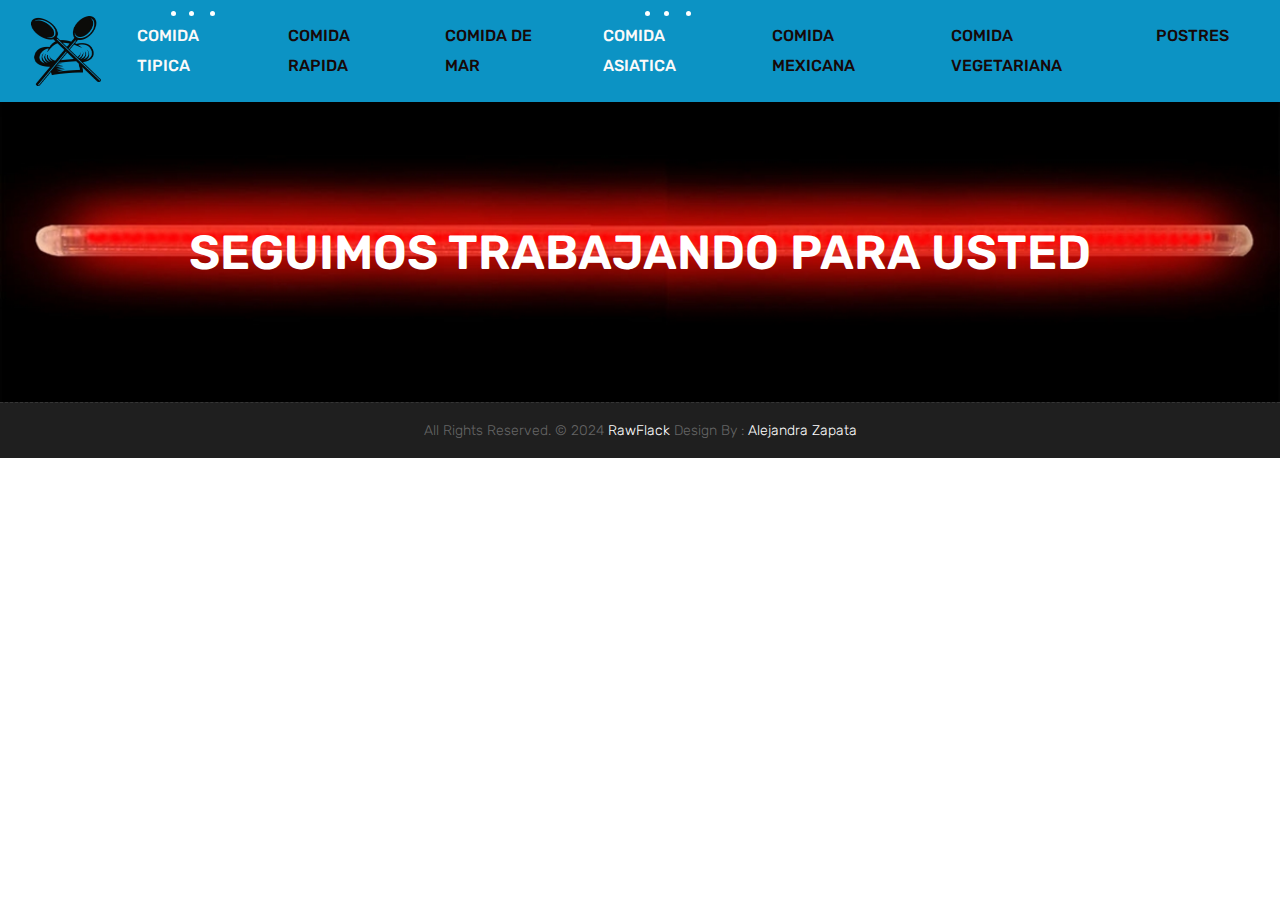
==== comidaasiatica.html @ c29a2902 "Initial commit" ====
<!DOCTYPE html>
<html lang="es">

    <!-- Basic -->
    <meta charset="utf-8">
    <meta http-equiv="X-UA-Compatible" content="IE=edge">   
   
    <!-- Mobile Metas -->
    <meta name="viewport" content="width=device-width, initial-scale=1">
 
     <!-- Site Metas -->
    <title>RawFlack</title>  
    <meta name="keywords" content="">
    <meta name="description" content="">
    <meta name="author" content="">

    <!-- Site Icons -->
    <link rel="shortcut icon" href="Logo.png" type="image/x-icon" />
    <link rel="apple-touch-icon" href="images/apple-touch-icon.png">

    <!-- Bootstrap CSS -->
    <link rel="stylesheet" href="css/bootstrap.min.css">
    <!-- Site CSS -->
    <link rel="stylesheet" href="style.css">
    <!-- ALL VERSION CSS -->
    <link rel="stylesheet" href="css/versions.css">
    <!-- Responsive CSS -->
    <link rel="stylesheet" href="css/responsive.css">
    <!-- Custom CSS -->
    <link rel="stylesheet" href="css/custom.css">

    <!-- Modernizer for Portfolio -->
    <script src="js/modernizer.js"></script>

    <!--[if lt IE 9]>
      <script src="https://oss.maxcdn.com/libs/html5shiv/3.7.0/html5shiv.js"></script>
      <script src="https://oss.maxcdn.com/libs/respond.js/1.4.2/respond.min.js"></script>
    <![endif]-->

</head>
<body class="host_version"> 

	<!-- Modal -->
	<div class="modal fade" id="login" tabindex="-1" role="dialog" aria-labelledby="myModalLabel">
	  <div class="modal-dialog modal-dialog-centered modal-lg" role="document">
		<div class="modal-content">
			<div class="modal-header tit-up">
				<button type="button" class="close" data-dismiss="modal" aria-hidden="true">&times;</button>
				<h4 class="modal-title">Customer Login</h4>
			</div>
			<div class="modal-body customer-box">
				<!-- Nav tabs -->
				<ul class="nav nav-tabs">
					<li><a class="active" href="#Login" data-toggle="tab">Ingresar</a></li>
					<li><a href="#Registration" data-toggle="tab">Resgistrarse</a></li>
				</ul>
				<!-- Tab panes -->
				<div class="tab-content">
					<div class="tab-pane active" id="Login">
						<form role="form" class="form-horizontal">
							<div class="form-group">
								<div class="col-sm-12">
									<input class="form-control" id="email1" placeholder="Name" type="text">
								</div>
							</div>
							<div class="form-group">
								<div class="col-sm-12">
									<input class="form-control" id="exampleInputPassword1" placeholder="Email" type="email">
								</div>
							</div>
							<div class="row">
								<div class="col-sm-10">
									<button type="submit" class="btn btn-light btn-radius btn-brd grd1">
										Submit
									</button>
									<a class="for-pwd" href="javascript:;">Forgot your password?</a>
								</div>
							</div>
						</form>
					</div>
					<div class="tab-pane" id="Registration">
						<form role="form" class="form-horizontal">
							<div class="form-group">
								<div class="col-sm-12">
									<input class="form-control" placeholder="Name" type="text">
								</div>
							</div>
							<div class="form-group">
								<div class="col-sm-12">
									<input class="form-control" id="email" placeholder="Email" type="email">
								</div>
							</div>
							<div class="form-group">
								<div class="col-sm-12">
									<input class="form-control" id="mobile" placeholder="Mobile" type="email">
								</div>
							</div>
							<div class="form-group">
								<div class="col-sm-12">
									<input class="form-control" id="password" placeholder="Password" type="password">
								</div>
							</div>
							<div class="row">							
								<div class="col-sm-10">
									<button type="button" class="btn btn-light btn-radius btn-brd grd1">
										Guardar &amp; Continuar
									</button>
									<button type="button" class="btn btn-light btn-radius btn-brd grd1">
										Cancelar</button>
								</div>
							</div>
						</form>
					</div>
				</div>
			</div>
		</div>
	  </div>
	</div>

    <!-- LOADER -->
	<div id="preloader">
		<div class="loader-container">
			<div class="progress-br float shadow">
				<div class="progress__item"></div>
			</div>
		</div>
	</div>
	<!-- END LOADER -->	

   <!-- Start header -->
   <header class="top-navbar">
	<nav class="navbar navbar-expand-lg navbar-light bg-light">     
		<div class="container-fluid">
			<a class="navbar-brand" href="index.html">
				<img src="Logo.png" width="70" height="70"/>
			</a>
			<button class="navbar-toggler" type="button" data-toggle="collapse" data-target="#navbars-host" aria-controls="navbars-rs-food" aria-expanded="false" aria-label="Toggle navigation">
				<span class="icon-bar"></span>
				<span class="icon-bar"></span>
				<span class="icon-bar"></span>
			</button>
			<div class="collapse navbar-collapse" id="navbars-host">
				<ul class="navbar-nav ml-auto">
					<li class="nav-item active"><a class="nav-link" href="ComidaTipica.html">COMIDA TIPICA</a></li>
					<li class="nav-item"><a class="nav-link" href="ComidaRapida.html">COMIDA RAPIDA</a></li>
					<li class="nav-item"><a class="nav-link" href="Comidademar.html">COMIDA DE MAR</a></li>
					<li class="nav-item active"><a class="nav-link" href="Comidaasiatica.html">COMIDA ASIATICA</a></li>
					<li class="nav-item"><a class="nav-link" href="Comidamexicana.html">COMIDA MEXICANA</a></li>
					<li class="nav-item"><a class="nav-link" href="comidavegetariana.html">COMIDA VEGETARIANA</a></li>
					<li class="nav-item"><a class="nav-link" href="postres.html">POSTRES</a></li>
			</div>
		</div>
	</nav>
</header>
	<!-- End header -->
	
	<div class="all-title-box"> 
		<div class="container text-center">
			<h1>SEGUIMOS TRABAJANDO PARA USTED<span class="m_1"></span></h1>
		</div>
	</div>
	

				
            </div><!-- end row -->
        </div><!-- end container -->
    </div><!-- end section -->
 
</div>
                       
</div><!-- end clearfix -->
</div><!-- end col -->

</div><!-- end row -->
</div><!-- end container -->
</footer><!-- end footer -->

      <div class="copyrights">
        <div class="container">
            <div class="footer-distributed">
                <div class="footer-center">                   
                    <p class="footer-company-name">All Rights Reserved. &copy; 2024 <a href="#">RawFlack</a> Design By : <a href="https://html.design/">Alejandra Zapata</a></p>
                </div>
            </div>
        </div><!-- end container -->
    </div><!-- end copyrights -->

	<a href="#" id="scroll-to-top" class="dmtop global-radius"><i class="fa fa-angle-up"></i></a>


   <script src="js/all.js"></script>
    <!-- ALL PLUGINS -->
    <script src="js/custom.js"></script>
	<script src="js/timeline.min.js"></script>
	<script>
		timeline(document.querySelectorAll('.timeline'), {
			forceVerticalMode: 700,
			mode: 'horizontal',
			verticalStartPosition: 'left',
			visibleItems: 4
		});
	</script>
</body>
</html>
---- style.css ----
/*------------------------------------------------------------------
    IMPORT FONTS
-------------------------------------------------------------------*/

@import url('https://fonts.googleapis.com/css?family=Rubik:300,300i,400,400i,500,500i,700,700i,900,900i');

/*------------------------------------------------------------------
    IMPORT FILES
-------------------------------------------------------------------*/

@import url(css/animate.css);
@import url(css/animate.min.css);
@import url(css/bootstrap-touch-slider.css);
@import url(css/flaticon.css);
@import url(css/timeline.min.css);
@import url(css/prettyPhoto.css);
@import url(css/owl.carousel.css);
@import url(css/font-awesome.min.css);

/*------------------------------------------------------------------
    SKELETON
-------------------------------------------------------------------*/

body {
    color: #333333;
    font-size: 14px;
    font-family: 'Rubik', sans-serif;
    line-height: 1.80857;
}

body.demos .section {
    background: url(images/bg.png) repeat top center #f2f3f5;
}

body.demos .section-title img {
    max-width: 280px;
    display: block;
    margin: 10px auto;
}

a h2 {
    color:#3366BB
}

body.demos .service-widget h3 {
    border-bottom: 1px solid #ededed;
    font-size: 18px;
    padding: 20px 0;
    background-color: #ffffff;
}

body.demos .service-widget {
    margin: 0 0 30px;
    padding: 30px;
    background-color: #fff
}

body.demos .container-fluid {
    max-width: 1080px
}

html, body{
	height: 100%;
}


a {
    color: #1f1f1f;
    text-decoration: none !important;
    outline: none !important;
    -webkit-transition: all .3s ease-in-out;
    -moz-transition: all .3s ease-in-out;
    -ms-transition: all .3s ease-in-out;
    -o-transition: all .3s ease-in-out;
    transition: all .3s ease-in-out;
}

h1,
h2,
h3,
h4,
h5,
h6 {
    letter-spacing: 0;
    font-weight: normal;
    position: relative;
    padding: 0 0 10px 0;
    font-weight: normal;
    line-height: 120% !important;
    color: #1f1f1f;
    margin: 0
}

h1 {
    font-size: 24px
}

h2 {
    font-size: 22px
}

h3 {
    font-size: 18px
}

h4 {
    font-size: 16px
}

h5 {
    font-size: 14px
}

h6 {
    font-size: 13px
}

h1 a,
h2 a,
h3 a,
h4 a,
h5 a,
h6 a {
    color: #212121;
    text-decoration: none!important;
    opacity: 1
}

h1 a:hover,
h2 a:hover,
h3 a:hover,
h4 a:hover,
h5 a:hover,
h6 a:hover {
    opacity: .8
}

a {
    color: #1f1f1f;
    text-decoration: none;
    outline: none;
}

a,
.btn {
    text-decoration: none !important;
    outline: none !important;
    -webkit-transition: all .3s ease-in-out;
    -moz-transition: all .3s ease-in-out;
    -ms-transition: all .3s ease-in-out;
    -o-transition: all .3s ease-in-out;
    transition: all .3s ease-in-out;
}

.btn-custom {
    margin-top: 20px;
    background-color: transparent !important;
    border: 2px solid #ddd;
    padding: 12px 40px;
    font-size: 16px;
}

.lead {
    font-size: 18px;
    line-height: 30px;
    color: #767676;
    margin: 0;
    padding: 0;
}

blockquote {
    margin: 20px 0 20px;
    padding: 30px;
}


/*------------------------------------------------------------------
    WP CORE
-------------------------------------------------------------------*/

.first {
    clear: both
}

.last {
    margin-right: 0
}

.alignnone {
    margin: 5px 20px 20px 0;
}

.aligncenter,
div.aligncenter {
    display: block;
    margin: 5px auto 5px auto;
}

.alignright {
    float: right;
    margin: 10px 0 20px 20px;
}

.alignleft {
    float: left;
    margin: 10px 20px 20px 0;
}

a img.alignright {
    float: right;
    margin: 10px 0 20px 20px;
}

a img.alignnone {
    margin: 10px 20px 20px 0;
}

a img.alignleft {
    float: left;
    margin: 10px 20px 20px 0;
}

a img.aligncenter {
    display: block;
    margin-left: auto;
    margin-right: auto
}

.wp-caption {
    background: #fff;
    border: 1px solid #f0f0f0;
    max-width: 96%;
    /* Image does not overflow the content area */
    padding: 5px 3px 10px;
    text-align: center;
}

.wp-caption.alignnone {
    margin: 5px 20px 20px 0;
}

.wp-caption.alignleft {
    margin: 5px 20px 20px 0;
}

.wp-caption.alignright {
    margin: 5px 0 20px 20px;
}

.wp-caption img {
    border: 0 none;
    height: auto;
    margin: 0;
    max-width: 98.5%;
    padding: 0;
    width: auto;
}

.wp-caption p.wp-caption-text {
    font-size: 11px;
    line-height: 17px;
    margin: 0;
    padding: 0 4px 5px;
}


/* Text meant only for screen readers. */

.screen-reader-text {
    clip: rect(1px, 1px, 1px, 1px);
    position: absolute !important;
    height: 1px;
    width: 1px;
    overflow: hidden;
}

.screen-reader-text:focus {
    background-color: #f1f1f1;
    border-radius: 3px;
    box-shadow: 0 0 2px 2px rgba(0, 0, 0, 0.6);
    clip: auto !important;
    color: #21759b;
    display: block;
    font-size: 14px;
    font-size: 0.875rem;
    font-weight: bold;
    height: auto;
    left: 5px;
    line-height: normal;
    padding: 15px 23px 14px;
    text-decoration: none;
    top: 5px;
    width: auto;
    z-index: 100000;
    /* Above WP toolbar. */
}

/*------------------------------------------------------------------
    LOADER
-------------------------------------------------------------------*/

.loader-container {
  position: absolute;
  top: 0;
  left: 0;
  width: 100%;
  height: 100%;
  z-index:8888;
}
.loader-container:before {
  content: '';
  position: absolute;
  top: 0;
  left: 0;
  width: 100%;
  height: 50%;
  background: #ee1224;
  z-index: -1;
  transition: top 1.2s linear 3.1s;
}
.loader-container:after {
  content: '';
  position: absolute;
  bottom: 0;
  left: 0;
  width: 100%;
  height: 50%;
  background: #ee1224;
  z-index: -1;
  transition: bottom 1.2s linear 3.1s;
}
.loader-container.done:before {
  top: -50%;
}
.loader-container.done:after {
  bottom: -50%;
}

.progress-br {
  position: absolute;
  top: 50%;
  left: 50%;
  transform: translateX(-50%) translateY(-50%);
  transform-origin: center;
}
.progress-br .progress__item {
  text-align: center;
  width: 100px;
  height: 100px;
  line-height: 100px;
  border: 2px solid #fff;
  border-radius: 50%;
}
.progress-br .progress__item:before {
  content: '';
  position: absolute;
  top: 0;
  left: 50%;
  margin-top: -3px;
  margin-left: 0px;
  width: 50px;
  height: 50px;
  border-top: solid 10px #fff;
  border-right: solid 10px #fff;
  border-top-right-radius: 100%;
  transform-origin: left bottom;
  -webkit-animation: spin 3s linear infinite;
}
.progress-br.float .progress__item:before {
  border-top-width: 50px;
  margin-top: 0px;
  height: 50px;
}

.progress-br.float.shadow:before {
  border-top-width: 50px;
  margin-top: -50px;
  height: 50px;
}
.progress-br.shadow:before {
  content: '';
  position: absolute;
  top: 50%;
  left: 50%;
  margin: -50px 0 0 50px;
  width: 50px;
  height: 50px;
  border-top: solid 10px #6e912d;
  border-right: solid 10px #6e912d;
  border-top-right-radius: 100%;
  z-index: -1;
  transform-origin: left bottom;
  -webkit-animation: spin 3s linear infinite;
}
.progress-br.shadow:after {
  content: '';
  position: absolute;
  top: 50%;
  left: 50%;
  width: 100px;
  height: 100px;
  color: #6e912d;
  text-align: center;
  line-height: 100px;
  border: 2px solid #6e912d;
  border-radius: 50%;
  margin: -50px 0 0 -0px;
  z-index: -1;
  transform-origin: center;
}
.progress-br.done .progress__item {
  opacity: 0;
  -webkit-animation: done 3.1s;
  transition: opacity 0.3s linear 3.1s;
}
.progress-br.done .progress__item:before {
  display: none;
}
.progress-br.done:before {
  display: none;
}
.progress-br.done:after {
  opacity: 0;
  -webkit-animation: done 3.1s;
  transition: opacity 0.15s linear 3.1s;
}

@-webkit-keyframes done {
  10% {
    transform: scale(1.1);
  }
  20% {
    transform: scale(0.9);
  }
  30% {
    transform: scale(1.07);
  }
  40% {
    transform: scale(0.93);
  }
  50% {
    transform: scale(1.04);
  }
  60% {
    transform: scale(0.97);
  }
  80% {
    transform: scale(1.01);
  }
  90% {
    transform: scale(0.99);
  }
  100% {
    transform: scale(1);
  }
}
@-webkit-keyframes spin {
  100% {
    -webkit-transform: rotate(360deg);
  }
}

.shadow{
	box-shadow: none !important;
}

/*------------------------------------------------------------------
    HEADER
-------------------------------------------------------------------*/


.top-navbar .bg-light{
	background: #0c93c4 !important;
}

.top-navbar .navbar-light .navbar-nav .nav-link{
	color: #170808;
	font-size: 16px;
	font-weight: 500;
}

.top-navbar .navbar-light .navbar-nav .nav-item{
	position: relative;
	display: inline-block;
	padding: 15px 0px;
	margin: 0px 20px;
}
.top-navbar .navbar-light .navbar-nav .nav-item .nav-link{
	padding: 6px 0px;
	position: relative;
	display: block;
	line-height: 30px;
	letter-spacing: 0px;
	text-transform: uppercase;
}

.top-navbar .navbar-light .navbar-nav .nav-item::after {
    position: absolute;
    content: '';
    left: 50%;
    bottom: auto;
    top: 11px;
    width: 5px;
	height: 5px;
    opacity: 0;
    margin-left: -3px;
    background-color: #ffffff;
	border-radius: 50px;
    -webkit-transform: translateY(0px);
    transform: translateY(0px);
    transition: all 900ms ease;
    -webkit-transition: all 900ms ease;
    -ms-transition: all 900ms ease;
    -o-transition: all 900ms ease;
    -moz-transition: all 900ms ease;
}

.top-navbar .navbar-light .navbar-nav .nav-item .nav-link::before {
    position: absolute;
    content: '';
    left: 0%;
    bottom: auto;
    top: -4px;
    width: 5px;
	height: 5px;
	border-radius: 50px;
    opacity: 0;
    margin-left: -10px;
    background-color: #ffffff;
    -webkit-transform: translateY(0px);
    transform: translateY(0px);
    transition: all 900ms ease;
    -webkit-transition: all 900ms ease;
    -ms-transition: all 900ms ease;
    -o-transition: all 900ms ease;
    -moz-transition: all 900ms ease;
}

.top-navbar .navbar-light .navbar-nav .nav-item .nav-link::after {
    position: absolute;
    content: '';
    right: 0%;
    left: auto;
    bottom: auto;
    top: -4px;
    width: 5px;
	height: 5px;
	border-radius: 50px;
	border: none !important;
    opacity: 0;
    margin-right: -11px;
    background-color: #ffffff;
    transition: all 900ms ease;
    -webkit-transition: all 900ms ease;
    -ms-transition: all 900ms ease;
    -o-transition: all 900ms ease;
    -moz-transition: all 900ms ease;
}

.top-navbar .navbar-light .navbar-nav .nav-item.active::after{
	opacity: 1;
}

.top-navbar .navbar-light .navbar-nav .nav-item.active .nav-link::before {
	opacity: 1;
	left: 40%;
}
.top-navbar .navbar-light .navbar-nav .nav-item.active .nav-link{
	color: #fbfaf9;
}
.top-navbar .navbar-light .navbar-nav .nav-item.active .nav-link::after{
	opacity: 1;
	right: 40%;
}

.top-navbar .navbar-light .navbar-nav .nav-item:hover::after{
	opacity: 1;
}

.top-navbar .navbar-light .navbar-nav .nav-item .nav-link:hover::before{
	opacity: 1;
	left: 40%;
}
.top-navbar .navbar-light .navbar-nav .nav-item .nav-link:hover{
	color: #13a7fd;
}
.top-navbar .navbar-light .navbar-nav .nav-item .nav-link:hover::after{
	opacity: 1;
	right: 40%;
}

.dropdown:hover>.dropdown-menu {
  display: block;
}

.dropdown>.dropdown-toggle:active {
    pointer-events: none;
}

.dropdown:hover>.dropdown-menu .dropdown-item{
	padding-left: 10px;
}


.top-navbar.fixed-menu .bg-light {
    position: fixed;
    top: 0;
    width: 100%;
    z-index: 9999;
    visibility: visible;
    transform: translate(0,0) scale(1);
    transition: .3s;
}

.top-navbar .bg-light {
    padding-top: 0px;
    padding-bottom: 0px;
    box-shadow: 0 0 18px 0 rgba(0,0,0,.12);
}

.top-navbar .navbar-light .navbar-nav li .dropdown-menu {
    box-shadow: 0 2px 12px 0 rgba(0,0,0,.12);
    border: none;
    border-radius: 0px;
    margin: 0px;
	padding: 10px;
}

.top-navbar .navbar-light .navbar-nav li .dropdown-menu a:hover{
	background: #eea412;
	color: #ffffff;
}

.navbar-right li a{
	position: relative;
	font-size: 18px;
	display: inline-block;
}
.navbar-right li a,
.navbar-right li a.hover-btn-new::after {
	-webkit-transition: all 0.3s;
	-moz-transition: all 0.3s;
	-o-transition: all 0.3s;
	transition: all 0.3s;
}

.navbar-right li a.hover-btn-new::before,
.navbar-right li a.hover-btn-new::after {
  background: #eea412;
  content: '';
  position: absolute;
  z-index: 1;
}

.navbar-right li a.hover-btn-new:hover span {
  color: #ffffff;
}
.navbar-right li a.hover-btn-new::before {
  height: 100%;
  left: 0;
  top: 0;
  width: 100%;
}
.navbar-right li a.hover-btn-new::after {
  background: #ffffff !important;
  height: 100%;
  left: 0;
  top: 0;
  width: 100%;
}
.navbar-right li a.hover-btn-new span{
	position: relative;
	z-index: 2;
	color: #333333;
}
.navbar-right li a.hover-btn-new:hover:after {
  height: 0;
  left: 50%;
  top: 50%;
  width: 0;
}


.navbar-toggler{
	background: #ffffff;
	border-radius: 0px;
	padding: 10px 10px;
}

.navbar-toggler .icon-bar {
    display: block;
    width: 22px;
    height: 2px;
    border-radius: 1px;
	background: #333333;
}
.navbar-toggler .icon-bar + .icon-bar {
    margin-top: 4px;
}

.navbar-toggler:hover{
	background: #eea412;
}

.navbar-toggler:hover .icon-bar{
	background: #ffffff;
}


.box-slider{
	height: 100%;
}


.box-slider .carousel-control-prev{
	border-radius: 2px;
	background: #0c93c4;
	position: absolute;
	left: 0px;
	font-size: 38px;
	top: 40%;
	width: 60px;
	height: 60px;
	line-height: 20px;
	opacity: 1;
}
.box-slider .carousel-control-next{
	border-radius: 2px;
	background: #0c93c4;
	position: absolute;
	right: 0px;
	font-size: 38px;
	top: 40%;
	width: 60px;
	height: 60px;
	line-height: 20px;
	opacity: 1;
}

.first-section .big-tagline a{
	background: none;
	position: relative;
	display: inline-block;
	font-size: 18px;
	color: #333333;
	font-weight: 500;
}


.big-tagline a,
.big-tagline a.hover-btn-new::after {
	-webkit-transition: all 0.3s;
	-moz-transition: all 0.3s;
	-o-transition: all 0.3s;
	transition: all 0.3s;
}

.big-tagline a.hover-btn-new::before,
.big-tagline a.hover-btn-new::after {
  background: #fff;
  content: '';
  position: absolute;
  z-index: 1;
}

.big-tagline a.hover-btn-new:hover span {
  color: #eea412;
}

.hover-btn-new::before {
  height: 100%;
  left: 0;
  top: 0;
  width: 100%;
}

.hover-btn-new::after {
  background: #eea412 !important;
  height: 100%;
  left: 0;
  top: 0;
  width: 100%;
}
.hover-btn-new span{
	position: relative;
	z-index: 2;
}

.hover-btn-new:hover:after {
  height: 0;
  left: 50%;
  top: 50%;
  width: 0;
}


.first-section .big-tagline a:hover{
	color: #333333;
}
.box-slider .carousel-inner{
	height: 100%;
}
.box-slider .carousel-item{
	height: 100%;
	width: 100%;
}



/*------------------------------------------------------------------
    SECTIONS
-------------------------------------------------------------------*/

.dbcolor{
	background: #eea412;
}

.parallax {
    background-attachment: fixed;
    background-size: cover;
    padding: 120px 0;
    position: relative;
    width: 100%;
}

.parallax.parallax-off {
    background-attachment: fixed !important;
    display: block;
    overflow: hidden;
    position: relative;
    background-position: center center;
    vertical-align: sub;
    width: 100%;
    z-index: 2;
}

.no-scroll-xy {
    overflow: hidden !important;
    -webkit-transition: all .4s ease-in-out;
    -moz-transition: all .4s ease-in-out;
    -ms-transition: all .4s ease-in-out;
    -o-transition: all .4s ease-in-out;
    transition: all .4s ease-in-out;
}

.section {
    display: block;
    position: relative;
    overflow: hidden;
    padding: 70px 0;
}

.noover {
    overflow: visible;
}

.noover .btn-dark {
    border: 0 !important;
}

.nopad {
    padding: 0;
}

.nopadtop {
    padding-top: 0;
}

.section.wb {
    background-color: #ffffff;
}

.section.lb {
    background-color: #f2f3f5;
}

.section.db {
    background-color: #1f1f1f;
}

.section.color1 {
    background-color: #448AFF;
}
.section.cl {
	background-color: #2d3032;
}

.hover-btn-new{
	color: #ffffff;
	display: inline-block;
	font-weight: 400;
	line-height: 46px;
	padding: 0 17px;
	text-transform: uppercase;
	position: relative;
	border: 2px solid #fff;
	font-size: 14px;
	-webkit-transition: all 0.3s ease-in-out;
	-moz-transition: all 0.3s ease-in-out;
	-ms-transition: all 0.3s ease-in-out;
	-o-transition: all 0.3s ease-in-out;
	transition: all 0.3s ease-in-out;
	border-radius: 2px;
}

.orange{
	border-color: #ee1224;
}

.first-section {
    position: relative;
    overflow: hidden;
    height: 100%;	
	vertical-align: middle;
}

.first-section::before {
    content: "";
    position: absolute;
    height: 100%;
    width: 100%;
	top: 0px;
	left: 0px;
    display: block;
    background: rgba(0,0,0,0.5);
}

.first-section h2 {
    color: #ffffff;
    font-size: 68px;
    font-weight: 300;
    text-transform: capitalize;
    display: block;
    margin: 0;
    padding: 0 0 30px;
    position: relative;
}

.first-section h2 strong{
	color: #ee1224;
}

.first-section .lead {
    font-size: 21px;
    font-weight: 300;
    padding: 0 0 40px;
    margin: 0;
    line-height: inherit;
    color: #ffffff;
}

.macbookright {
    width: 980px;
    position: absolute;
    right: -15%;
    bottom: -6%;
}

.section-title {
    display: block;
    position: relative;
    margin-bottom: 60px;
}

.section-title p {
    color: #999;
    font-weight: 400;
    font-size: 18px;
    line-height: 33px;
    margin: 0;
}

.section-title h3 {
    font-size: 42px;
    font-weight: 500;
    line-height: 62px;
    margin: 0 0 25px;
    padding: 0;
    text-transform: none;
}

.section.colorsection p,
.section.colorsection h3,
.section.db h3 {
    color: #ffffff;
}


.box-slider .first-section{
	display: table;
	position: relative;
	width: 100%;
}
.dtab{
	display: table-cell;
	vertical-align: middle;
}


.page-section{
	padding: 70px 0px; 
}

.customwidget a{
	position: relative;
	padding: 13px 40px;
	font-size: 18px;
	display: inline-block;
}


.customwidget a,
.customwidget a.hover-btn-new::after {
	-webkit-transition: all 0.3s;
	-moz-transition: all 0.3s;
	-o-transition: all 0.3s;
	transition: all 0.3s;
}

.customwidget a.hover-btn-new::before,
.customwidget a.hover-btn-new::after {
  background: #9dc15b;
  content: '';
  position: absolute;
  z-index: 1;
}

.customwidget a.hover-btn-new:hover span {
  color: #333333;
}
.customwidget a.hover-btn-new::before {
  height: 100%;
  left: 0;
  top: 0;
  width: 100%;
}
.customwidget a.hover-btn-new::after {
  background: #333333 !important;
  height: 100%;
  left: 0;
  top: 0;
  width: 100%;
}
.customwidget a.hover-btn-new span{
	position: relative;
	z-index: 2;
	color: #fff;
}
.customwidget a.hover-btn-new:hover:after {
	height: 0;
	left: 50%;
	top: 50%;
	width: 0;
}
.message-box a{
	position: relative;
	font-size: 18px;
	display: inline-block;
}
.message-box a,
.message-box a.hover-btn-new::after {
	-webkit-transition: all 0.3s;
	-moz-transition: all 0.3s;
	-o-transition: all 0.3s;
	transition: all 0.3s;
}
.message-box a.hover-btn-new::before,
.message-box a.hover-btn-new::after {
	background: #e4e82b;
	content: '';
	position: absolute;
	z-index: 1;
}

.message-box a.hover-btn-new:hover span {
  color: #333333;
}
.message-box a.hover-btn-new::before {
  height: 100%;
  left: 0;
  top: 0;
  width: 100%;
}
.message-box a.hover-btn-new::after {
  background: #333333 !important;
  height: 100%;
  left: 0;
  top: 0;
  width: 100%;
}
.message-box a.hover-btn-new span{
	position: relative;
	z-index: 2;
	color: #fff;
}
.message-box a.hover-btn-new:hover:after {
  height: 0;
  left: 50%;
  top: 50%;
  width: 0;
}


.customwidget{
	margin-top: 30px;
}

.hmv-box{
	padding: 60px 0px; 
}
.inner-hmv{
	padding: 15px;
	box-shadow: 0 0px 10px rgba(0,0,0,.1);
	position: relative;
	overflow: hidden;
}
.icon-box-hmv{
	width: 100px;
	height: 100px;
	line-height: 100px;
	text-align: center;
	border: 3px solid #4babb1;
	border-radius: 6px;
	margin-bottom: 20px;
	-webkit-transition: all 0.3s;
	-moz-transition: all 0.3s;
	-o-transition: all 0.3s;
	transition: all 0.3s;
}
.icon-box-hmv i{
	font-size: 60px;
	color: #eea412;
}
.inner-hmv h3{
	font-size: 28px;
	color: #212121;
    font-weight: 500;
	margin-bottom: 20px;
	padding: 0px;
	-webkit-transition: all 0.3s;
	-moz-transition: all 0.3s;
	-o-transition: all 0.3s;
	transition: all 0.3s;
}
.inner-hmv p{
	margin: 0px;
}

.inner-hmv:hover .icon-box-hmv{
	border: 3px solid #eea412;
}
.inner-hmv:hover .icon-box-hmv i{
	color: #4babb1;
}
.inner-hmv:hover h3{
	color: #eea412;
}
.tr-pa{
	font-size: 170px;
	color: #fbfbfb;
    position: absolute;
    top: -20px;
    right: -10px;
    line-height: 125px;
	font-weight: 700;
	opacity: 0;
	-webkit-transition: all 0.3s;
	-moz-transition: all 0.3s;
	-o-transition: all 0.3s;
	transition: all 0.3s;
}
.inner-hmv:hover .tr-pa{
	opacity: 1;
	-webkit-transition: all 0.3s;
	-moz-transition: all 0.3s;
	-o-transition: all 0.3s;
	transition: all 0.3s;
}


/*------------------------------------------------------------------
    PORTFOLIO
-------------------------------------------------------------------*/

.item-h2,
.item-h1 {
    height: 100% !important;
    height: auto !important;
}

.isotope-item {
    z-index: 2;
    padding: 0;
}

.isotope-hidden.isotope-item {
    pointer-events: none;
    z-index: 1;
}

.isotope,
.isotope .isotope-item {
    /* change duration value to whatever you like */
    -webkit-transition-duration: 0.8s;
    -moz-transition-duration: 0.8s;
    transition-duration: 0.8s;
}

.isotope {
    -webkit-transition-property: height, width;
    -moz-transition-property: height, width;
    transition-property: height, width;
}

.isotope .isotope-item {
    -webkit-transition-property: -webkit-transform, opacity;
    -moz-transition-property: -moz-transform, opacity;
    transition-property: transform, opacity;
}

.portfolio-filter ul {
    padding: 0;
    z-index: 2;
    display: block;
    position: relative;
    margin: 0;
}

.portfolio-filter ul li {
    border-radius: 0;
    display: inline-block;
    margin: 0 5px 0 0;
    text-decoration: none;
    text-transform: uppercase;
    vertical-align: middle;
}

.portfolio-filter ul li:last-child:after {
    content: "";
}

.portfolio-filter ul li .btn-dark {
    box-shadow: none;
    background-color: transparent;
    border: 1px solid #e6e7e6 !important;
    color: #1f1f1f;
    font-weight: 400;
    font-size: 13px;
    padding: 10px 30px;
}

.da-thumbs {
    list-style: none;
    position: relative;
    padding: 0;
}

.da-thumbs .pitem {
    margin: 0;
    padding: 15px;
    position: relative;
}

.da-thumbs .pitem a,
.da-thumbs .pitem a img {
    display: block;
    position: relative;
}

.da-thumbs .pitem a {
    overflow: hidden;
}

.da-thumbs .pitem a div {
    position: absolute;
    background-color: rgba(0, 0, 0, 0.8);
    width: 100%;
    height: 100%;
}

.da-thumbs .pitem a div h3 {
    display: block;
    color: #ffffff;
    font-size: 20px;
    padding: 30px 15px;
    text-transform: capitalize;
    font-weight: normal;
}

.da-thumbs .pitem a div h3 small {
    display: block;
    color: #ffffff;
    margin-top: 5px;
    font-size: 13px;
    font-weight: 300;
}

.da-thumbs .pitem a div i {
    background-color: #1f1f1f;
    position: absolute;
    color: #ffffff !important;
    bottom: 0;
    font-size: 15px;
    z-index: 12;
    right: 0;
    width: 40px;
    height: 40px;
    line-height: 40px;
    text-align: center;
}


/*------------------------------------------------------------------
    TESTIMONIALS
-------------------------------------------------------------------*/

.logos img {
    margin: auto;
    display: block;
    text-align: center;
    width: 100%;
    opacity: 0.3;
}

.logos img:hover {
    opacity: 1;
}

.desc h3 i {
    color: #eea412;
    font-size: 37px;
    vertical-align: middle;
    margin-right: 12px;
}

.desc {
    padding: 30px;
    position: relative;
    background: #000;
    border: none;
	border-radius: 2px;
}

.testi-meta {
    display: block;
    margin-top: 20px;
	margin-bottom: 20px;
}

.testi-meta img{
	display: inline-block !important; 
}
#testimonials{
	position: relative;
}
#testimonials:before{
	background: rgba(0,0,0,0.8);
	content: "";
	position: absolute;
	top: 0px;
	left: 0px;
	width: 100%;
	height: 100%;
}
.testimonial h4 {
    font-size: 18px;
    color: #ffffff;
    padding: 13px 0 0;
}

.testimonial img {
    max-width: 55px;
}

.testimonial small {
    margin-top: 7px;
    font-size: 16px;
    display: block;
}

.testimonial {
    background-color: transparent;
	max-width: 550px;
	width: 100%;
	margin: 0 auto;
	text-align: center;
}

.testimonial h3 {
    padding: 0 0 10px;
    font-size: 20px;
    font-weight: 600;
}

.testimonial small,
.testimonial .lead {
    background-color: transparent;
    color: #aaa;
    display: block;
    font-size: 16px;
    font-style: normal;
    line-height: 30px;
    margin: 0;
    padding: 0;
    position: relative;
}

.testimonial p:after {
    display: none;
}

.testi-carousel.owl-carousel .owl-item.active.center .testimonial{
	-webkit-transform: scale(1.1);
	-ms-transform: scale(1.1);
	transform: scale(1.1);
	-webkit-transition: all 0.3s ease;
	-o-transition: all 0.3s ease;
	transition: all 0.3s ease;
}




/*------------------------------------------------------------------
    PRICING TABLES
-------------------------------------------------------------------*/

.pricing-table {
    margin: 0px;
    background: #fff;
    box-shadow: 0 5px 14px rgba(0, 0, 0, 0.1);
	border-radius: 2px;
}

.pricing-table i {
    width: 30px;
    color: #c2c2c2;
    display: inline-block;
    margin-right: 10px;
    padding-right: 5px;
    border-right: 1px solid #ececec;
}

.pricing-table .btn-dark {
    padding: 10px 24px;
    font-size: 15px;
}

.pricing-table strong {
    font-weight: 600;
    margin-right: 6px;
    color: #1f1f1f;
}

.pricing-table-header {
    padding: 30px 0 25px 0;
    background: #ffffff;
	border-radius: 2px;
}

.pricing-table-header h2 {
    font-size: 31px;
    margin: 0;
    padding: 0;
    font-weight: 500;
}

.pricing-table-header h3 {
    font-size: 15px;
    font-weight: 600;
    color: #aaaaaa;
    margin-top: 10px;
    text-transform: uppercase;
}

.pricing-table-space {
    height: 10px;
}

.pricing-table-text {
    margin: 15px 30px 0 30px;
    padding: 0 10px 15px 10px;
    border-bottom: 1px solid #ececec;
    font-weight: 300;
    line-height: 30px;
    color: #c2c2c2;
    font-size: 16px;
}

.pricing-table-text p {
    font-weight: 400;
}

.pricing-table-features {
    margin: 15px 30px 0 30px;
    padding: 0 10px 15px 30px;
    border-bottom: 1px solid #ececec;
    text-align: left;
    line-height: 30px;
    font-size: 16px;
    color: #c2c2c2;
}

.pricing-table-highlighted h3,
.pricing-table-highlighted h2 {
    color: #ffffff !important;
}

.pricing-table-sign-up {
    margin-top: 25px;
    padding-bottom: 30px;
}

.pricing-table-sign-up a{}
.pricing-table-sign-up a{
	position: relative;
	font-size: 18px;
	display: inline-block;
}
.pricing-table-sign-up a,
.pricing-table-sign-up a.hover-btn-new::after {
	-webkit-transition: all 0.3s;
	-moz-transition: all 0.3s;
	-o-transition: all 0.3s;
	transition: all 0.3s;
}

.pricing-table-sign-up a.hover-btn-new::before,
.pricing-table-sign-up a.hover-btn-new::after {
  background: #eea412;
  content: '';
  position: absolute;
  z-index: 1;
}

.pricing-table-sign-up a.hover-btn-new:hover span {
  color: #333333;
}
.pricing-table-sign-up a.hover-btn-new::before {
  height: 100%;
  left: 0;
  top: 0;
  width: 100%;
}
.pricing-table-sign-up a.hover-btn-new::after {
  background: #333333 !important;
  height: 100%;
  left: 0;
  top: 0;
  width: 100%;
}
.pricing-table-sign-up a.hover-btn-new span{
	position: relative;
	z-index: 2;
	color: #fff;
}
.pricing-table-sign-up a.hover-btn-new:hover:after {
  height: 0;
  left: 50%;
  top: 50%;
  width: 0;
}



.pricing-table:hover {
	transform: scale(1.05,1.06);
	-webkit-transform: scale(1.05,1.06);
	-moz-transform: scale(1.05,1.06);
	-o-transform: scale(1.05,1.06);
	transition: 0.5s all ease;
	-webkit-transition: 0.5s all ease;
	-moz-transition: 0.5s all ease;
	-o-transition: 0.5s all ease;
	-ms-transition: 0.5s all ease;
}

/* Highlighted table */

.pricing-table-highlighted {
    margin-top: 0;
}

.m130 {
    margin-top: 130px;
}

.nav-pills {
    border: 1px solid #e1e1e1;
	border-radius: 2px;
}

.nav-pills > li {
    width: 50%;
    padding: 10px;
    float: left;
    margin: 0 !important;
}

.nav-pills > li > a {
    margin: 0!important;
    text-align: center;
    background-color: #f4f4f4;
	display: block;
	padding: 10px 0px;
	border-radius: 2px;
}


/*------------------------------------------------------------------
    ICON BOXES
-------------------------------------------------------------------*/

.icon-wrapper {
    position: relative;
	padding: 15px;
	box-shadow: -1px 3px 30px rgba(0, 0, 0, 0.08);
    cursor: pointer;
    display: block;
    z-index: 1;
}

.icon-wrapper i {
    width: 75px;
    height: 75px;
    text-align: center;
    line-height: 75px;
    font-size: 48px;
    background-color: #333333;
    color: #ffffff;
    margin-top: 0;
	position: relative;
	z-index: 1;
}

.small-icons.icon-wrapper:hover i,
.small-icons.icon-wrapper:hover i:hover,
.small-icons.icon-wrapper i {
    width: auto !important;
    height: auto !important;
    line-height: 1 !important;
    padding: 0 !important;
    color: #e3e3e3 !important;
    background-color: transparent !important;
    background: none !important;
    margin-right: 10px !important;
    vertical-align: middle;
    font-size: 24px !important;
}

.small-icons.icon-wrapper h3 {
    font-size: 18px;
    padding-bottom: 5px;
}

.small-icons.icon-wrapper p {
    padding: 0;
    margin: 0;
}

.icon-wrapper h3 {
    font-size: 20px;
	font-weight: 500;
    padding: 0 0 15px;
    margin: 0;
}

.icon-wrapper p {
    margin-bottom: 0;
    padding-left: 95px;
}

.icon-wrapper p small {
    display: block;
    color: #999;
    margin-top: 10px;
    text-transform: none;
    font-weight: 600;
    font-size: 16px;
}

.icon-wrapper p small:hover a{
	color: #9dc15b;
}

.icon-wrapper p small:after {
    content: "\f105";
    font-family: FontAwesome;
    margin-left: 5px;
    font-size: 11px;
}

.table-responsive-sm .table td, .table-responsive-sm .table th {
	vertical-align: middle;
	white-space: nowrap;
}



/*------------------------------------------------------------------
    MESSAGE BOXES
-------------------------------------------------------------------*/

.align-items-center{
	margin-bottom: 30px;
}

.message-box{
	padding: 20px 0px;
}

.service-widget h3 {
    font-size: 21px;
    color: #ffffff;
    padding: 20px 0 12px;
    margin: 0;
}

.service-widget h3 a,
.section.wb .service-widget h3,
.section.lb .service-widget h3 {
    color: #1f1f1f;
}

.service-widget p {
    margin-bottom: 0;
    padding-bottom: 0;
}

.message-box h2 {
    text-transform: uppercase;
    padding: 0;
    margin: 0 0 5px;
    font-weight: 600;
    letter-spacing: 0.5px;
    font-size: 15px;
    color: #1ce8f6;
}

.message-box h2 {
    font-size: 38px;
    font-weight: 400;
    padding: 0 0 10px;
    margin: 0;
    line-height: 62px;
    margin-top: 0;
    text-transform: none;
}

.message-box p {
    margin-bottom: 20px;
}

.message-box .lead {
    padding-top: 10px;
    font-size: 19px;
    font-style: italic;
    color: #999;
    padding-bottom: 0;
}

.post-media {
    position: relative;
}

.post-media img {
    width: 100%;
}

.playbutton {
    position: absolute;
    color: #ffffff !important;
    top: 40%;
    font-size: 60px;
    z-index: 12;
    left: 0;
    right: 0;
    text-align: center;
    margin: -20px auto;
}

.hoverbutton {
    background-color: rgba(255, 255, 255, 0.8);
    position: absolute;
    color: #1f1f1f !important;
    top: 48%;
    font-size: 21px;
    z-index: 12;
    left: 0;
    opacity: 0;
    right: 0;
    width: 50px;
    height: 50px;
    line-height: 50px;
    text-align: center;
    margin: -20px auto;
}

.service-widget:hover .hoverbutton {
    opacity: 1;
}

hr.hr1 {
    position: relative;
    margin: 60px 0;
    border: 1px dashed #f2f3f5;
}

hr.hr2 {
    position: relative;
    margin: 17px 0;
    border: 1px dashed #f2f3f5;
}

hr.hr3 {
    position: relative;
    margin: 25px 0 30px 0;
    border: 1px dashed #f2f3f5;
}

hr.invis {
    border-color: transparent;
}

hr.invis1 {
    margin: 10px 0;
    border-color: transparent;
}

.section.parallax hr.hr1 {
    border-color: rgba(255, 255, 255, 0.1);
}

.sep1 {
    display: block;
    position: absolute;
    content: '';
    width: 40px;
    height: 40px;
    bottom: -20px;
    left: 50%;
    margin-left: -14px;
    background-color: #1f1f1f;
    -ms-transform: rotate(45deg);
    -webkit-transform: rotate(45deg);
    transform: rotate(45deg);
    z-index: 1;
}

.sep2 {
    display: block;
    position: absolute;
    content: '';
    width: 40px;
    height: 40px;
    top: -20px;
    left: 50%;
    margin-left: -14px;
    background-color: #1f1f1f;
    -ms-transform: rotate(45deg);
    -webkit-transform: rotate(45deg);
    transform: rotate(45deg);
    z-index: 1;
}


/* Divider Styles */

.divider-wrapper {
    width: 100%;
    box-shadow: 0 5px 14px rgba(0, 0, 0, 0.1);
    height: 540px;
    margin: 0 auto;
    position: relative;
}

.divider-wrapper:hover {
    cursor: none;
}

.divider-bar {
    position: absolute;
    width: 10px;
    left: 50%;
    top: -10px;
    bottom: -15px;
}

.code-wrapper {
    border: 1px solid #ffffff;
    display: block;
    overflow: hidden;
    width: 100%;
    height: 100%;
    position: relative;
    background: url("uploads/code.jpg") no-repeat;
}

.design-wrapper {
    overflow: hidden;
    position: absolute;
    top: 0;
    left: 0;
    right: 0;
    bottom: 0;
    -webkit-transform: translateX(50%);
    transform: translateX(50%);
}

.design-image {
    display: block;
    width: 100%;
    height: 100%;
    position: relative;
    -webkit-transform: translateX(-50%);
    transform: translateX(-50%);
    background: url("uploads/design.jpg") no-repeat;
}


/*------------------------------------------------------------------
    FEATURES
-------------------------------------------------------------------*/

.customwidget h1 {
    font-size: 44px;
    color: #333333;
    padding: 15px 0 25px;
    margin: 0;
    line-height: 1 !important;
    font-weight: 300;
}

.customwidget ul {
    padding: 0;
    display: block;
    margin-bottom: 30px;
}

.customwidget li i {
    margin-right: 5px;
}

.customwidget li {
    color: #333333;
    margin-right: 10px;
}

.image-center img {
    position: relative;
    margin: 0 0 -208px;
    z-index: 10;
    padding-right: 30px;
    text-align: center;
}

.customwidget p {
    font-style: normal;
    font-size: 18px;
    padding: 0 0 10px;
}

.img-center img {
    width: 100%;
    box-shadow: 0 5px 14px rgba(0, 0, 0, 0.1);
}

.img-center {
    margin: auto;
}

#features li p {
    margin-bottom: 0;
    padding-bottom: 0;
}

#features li {
    display: table;
    width: 100%;
    margin: 35px 0;
    cursor: pointer;
}

.features-left,
.features-right {
    padding: 0 10px;
}

.features-right li:last-child,
.features-left li:last-child {
    margin-bottom: 0px;
    padding-bottom: 0 !important;
}

.features-right li i,
.features-left li i {
    width: 68px;
    height: 68px;
    line-height: 68px;
    display: table;
    border-radius: 50%;
    font-size: 26px;
    background-color: #f2f3f5;
    margin: 0 auto 22px;
    position: relative;
    text-align: center;
    z-index: 55;
    transition: .4s;
    padding: 0;
}

#features i img {
    display: table;
    margin: 0 auto;
}

.features-left li i:before,
.features-right li i:before {
    text-align: center;
}

.features-right li i .ico-current,
.features-left li i .ico-current {
    opacity: 1;
    transition: .4s;
    visibility: visible;
}

.features-right li i .ico-hover,
.features-left li i .ico-hover {
    opacity: 0;
    transition: .4s;
    visibility: hidden;
    top: 19px;
}

.features-right li:hover .ico-current,
.features-left li:hover .ico-current {
    opacity: 0;
    transition: .4s;
    visibility: hidden;
}

.features-right li:hover .ico-hover,
.features-left li:hover .ico-hover {
    opacity: 1;
    transition: .4s;
    visibility: visible;
}

.features-right i {
    float: left;
}

.fr-inner {
    margin-left: 90px;
}

.features-left i {
    float: right;
}

.fl-inner {
    text-align: right;
    margin-right: 90px;
}

#features h4 {
    text-transform: capitalize;
    margin: 0;
    font-size: 19px;
}


/*------------------------------------------------------------------
    CONTACT
-------------------------------------------------------------------*/

.bootstrap-select {
    width: 100% \0;
    /*IE9 and below*/
}

.bootstrap-select > .dropdown-toggle {
    width: 100%;
    padding-right: 25px;
}

.has-error .bootstrap-select .dropdown-toggle,
.error .bootstrap-select .dropdown-toggle {
    border-color: #b94a48;
}

.bootstrap-select.fit-width {
    width: auto !important;
}

.bootstrap-select:not([class*="col-"]):not([class*="form-control"]):not(.input-group-btn) {
    width: 100%;
}

.bootstrap-select .dropdown-toggle:focus {
    outline: thin dotted #333333 !important;
    outline: 5px auto -webkit-focus-ring-color !important;
    outline-offset: -2px;
}

.bootstrap-select.form-control {
    margin-bottom: 0;
    padding: 0;
    border: none;
}

.bootstrap-select.form-control:not([class*="col-"]) {
    width: 100%;
}

.bootstrap-select.form-control.input-group-btn {
    z-index: auto;
}

.bootstrap-select.btn-group:not(.input-group-btn),
.bootstrap-select.btn-group[class*="col-"] {
    float: none;
    display: inline-block;
    margin-left: 0;
}

.bootstrap-select.btn-group.dropdown-menu-right,
.bootstrap-select.btn-group[class*="col-"].dropdown-menu-right,
.row .bootstrap-select.btn-group[class*="col-"].dropdown-menu-right {
    float: right;
}

.form-inline .bootstrap-select.btn-group,
.form-horizontal .bootstrap-select.btn-group,
.form-group .bootstrap-select.btn-group {
    margin-bottom: 0;
}

.form-group-lg .bootstrap-select.btn-group.form-control,
.form-group-sm .bootstrap-select.btn-group.form-control {
    padding: 0;
}

.form-inline .bootstrap-select.btn-group .form-control {
    width: 100%;
}

.bootstrap-select.btn-group.disabled,
.bootstrap-select.btn-group > .disabled {
    cursor: not-allowed;
}

.bootstrap-select.btn-group.disabled:focus,
.bootstrap-select.btn-group > .disabled:focus {
    outline: none !important;
}

.bootstrap-select.btn-group .dropdown-toggle .filter-option {
    display: inline-block;
    overflow: hidden;
    width: 100%;
    text-align: left;
}

.bootstrap-select.btn-group .dropdown-toggle .fa-angle-down {
    position: absolute;
    top: 30% !important;
    right: -5px;
    vertical-align: middle;
}

.bootstrap-select.btn-group[class*="col-"] .dropdown-toggle {
    width: 100%;
}

.bootstrap-select.btn-group .dropdown-menu {
    border: 1px solid #ededed;
    box-shadow: none;
    box-sizing: border-box;
    min-width: 100%;
    padding: 20px 10px;
    z-index: 1035;
}

.dropdown-menu > li > a {
    background-color: transparent !important;
    color: #bcbcbc !important;
    font-size: 15px;
    padding: 10px 20px;
}

.bootstrap-select.btn-group .dropdown-menu.inner {
    position: static;
    float: none;
    border: 0;
    padding: 0;
    margin: 0;
    border-radius: 0;
    -webkit-box-shadow: none;
    box-shadow: none;
}

.bootstrap-select.btn-group .dropdown-menu li {
    position: relative;
}

.bootstrap-select.btn-group .dropdown-menu li.active small {
    color: #fff;
}

.bootstrap-select.btn-group .dropdown-menu li.disabled a {
    cursor: not-allowed;
}

.bootstrap-select.btn-group .dropdown-menu li a {
    cursor: pointer;
}

.bootstrap-select.btn-group .dropdown-menu li a.opt {
    position: relative;
    padding-left: 2.25em;
}

.bootstrap-select.btn-group .dropdown-menu li a span.check-mark {
    display: none;
}

.bootstrap-select.btn-group .dropdown-menu li a span.text {
    display: inline-block;
}

.bootstrap-select.btn-group .dropdown-menu li small {
    padding-left: 0.5em;
}

.bootstrap-select.btn-group .dropdown-menu .notify {
    position: absolute;
    bottom: 5px;
    width: 96%;
    margin: 0 2%;
    min-height: 26px;
    padding: 3px 5px;
    background: #f5f5f5;
    border: 1px solid #e3e3e3;
    -webkit-box-shadow: inset 0 1px 1px rgba(0, 0, 0, 0.05);
    box-shadow: inset 0 1px 1px rgba(0, 0, 0, 0.05);
    pointer-events: none;
    opacity: 0.9;
    -webkit-box-sizing: border-box;
    -moz-box-sizing: border-box;
    box-sizing: border-box;
}

.bootstrap-select.btn-group .no-results {
    padding: 3px;
    background: #f5f5f5;
    margin: 0 5px;
    white-space: nowrap;
}

.bootstrap-select.btn-group.fit-width .dropdown-toggle .filter-option {
    position: static;
}

.bootstrap-select.btn-group.fit-width .dropdown-toggle .caret {
    position: static;
    top: auto;
    margin-top: 4px;
}

.bootstrap-select.btn-group.show-tick .dropdown-menu li.selected a span.check-mark {
    position: absolute;
    display: inline-block;
    right: 15px;
    margin-top: 5px;
}

.bootstrap-select.btn-group.show-tick .dropdown-menu li a span.text {
    margin-right: 34px;
}

.bootstrap-select.show-menu-arrow.open > .dropdown-toggle {
    z-index: 1036;
}

.bootstrap-select.show-menu-arrow .dropdown-toggle:before {
    content: '';
    border-left: 7px solid transparent;
    border-right: 7px solid transparent;
    border-bottom: 7px solid rgba(204, 204, 204, 0.2);
    position: absolute;
    bottom: -4px;
    left: 9px;
    display: none;
}

.bootstrap-select.show-menu-arrow .dropdown-toggle:after {
    content: '';
    border-left: 6px solid transparent;
    border-right: 6px solid transparent;
    border-bottom: 6px solid white;
    position: absolute;
    bottom: -4px;
    left: 10px;
    display: none;
}

.bootstrap-select.show-menu-arrow.dropup .dropdown-toggle:before {
    bottom: auto;
    top: -3px;
    border-top: 7px solid rgba(204, 204, 204, 0.2);
    border-bottom: 0;
}

.bootstrap-select.show-menu-arrow.dropup .dropdown-toggle:after {
    bottom: auto;
    top: -3px;
    border-top: 6px solid white;
    border-bottom: 0;
}

.bootstrap-select.show-menu-arrow.pull-right .dropdown-toggle:before {
    right: 12px;
    left: auto;
}

.bootstrap-select.show-menu-arrow.pull-right .dropdown-toggle:after {
    right: 13px;
    left: auto;
}

.bootstrap-select.show-menu-arrow.open > .dropdown-toggle:before,
.bootstrap-select.show-menu-arrow.open > .dropdown-toggle:after {
    display: block;
}

.bs-searchbox,
.bs-actionsbox,
.bs-donebutton {
    padding: 4px 8px;
}

.bs-actionsbox {
    float: left;
    width: 100%;
    -webkit-box-sizing: border-box;
    -moz-box-sizing: border-box;
    box-sizing: border-box;
}

.bs-actionsbox .btn-group button {
    width: 50%;
}

.bs-donebutton {
    float: left;
    width: 100%;
    -webkit-box-sizing: border-box;
    -moz-box-sizing: border-box;
    box-sizing: border-box;
}

.bs-donebutton .btn-group button {
    width: 100%;
}

.bs-searchbox + .bs-actionsbox {
    padding: 0 8px 4px;
}

.bs-searchbox .form-control {
    margin-bottom: 0;
    width: 100%;
}

select.bs-select-hidden,
select.selectpicker {
    display: none !important;
}

select.mobile-device {
    position: absolute !important;
    top: 0;
    left: 0;
    display: block !important;
    width: 100%;
    height: 100% !important;
    opacity: 0;
}


/*# sourceMappingURL=bootstrap-select.css.map */

.bootstrap-select > .btn {
    background: rgba(0, 0, 0, 0) none repeat scroll 0 0;
    font-size: 15px;
    height: 33px;
    box-shadow: none !important;
    border: 0 !important;
    padding: 0;
    width: 100%;
    color: #bcbcbc !important;
}

.contact_form {
    border: none;
    box-shadow: 0 5px 14px rgba(0, 0, 0, 0.1);
    background-color: #333333;
    padding: 40px 30px;
	margin-right: -15px;
}

.contact_form .form-control {
    background-color: #fff;
    margin-bottom: 30px;
    border: 1px solid #ebebeb;
    box-sizing: border-box;
    color: #bcbcbc;
    font-size: 16px;
    outline: 0 none;
    padding: 10px 25px;
    height: 55px;
    resize: none;
    box-shadow: none !important;
    width: 100%;
}

.contact_form textarea {
    color: #bcbcbc;
    padding: 20px 25px !important;
    height: 160px !important;
}

.contact_form .form-control::-webkit-input-placeholder {
    color: #bcbcbc;
}

.contact_form .form-control::-moz-placeholder {
    opacity: 1;
    color: #bcbcbc;
}

.contact_form .form-control::-ms-input-placeholder {
    color: #bcbcbc;
}

#contact {
    background: url(images/bg.png) no-repeat center center #fff;
}

.map-box{
	margin-left: -15px;
}

/*------------------------------------------------------------------
    FOOTER
-------------------------------------------------------------------*/

.cac {
    background-color: #232323;
    -webkit-transition: all .3s ease-in-out;
    -moz-transition: all .3s ease-in-out;
    -ms-transition: all .3s ease-in-out;
    -o-transition: all .3s ease-in-out;
    transition: all .3s ease-in-out;
}

.cac:hover a h3 {
    color: #fff !important;
}

.cac a h3 {
    color: #999;
}

.cac h3 {
    padding: 60px 0;
    margin: 0;
    font-weight: 400;
    font-size: 20px;
    text-transform: capitalize;
    line-height: !important;
}

.footer {
    padding: 90px 0 80px !important;
    color: #cccccc;
	background:#4c5a7d url('images/world-map.png') no-repeat center; 
}

.footer .widget-title {
    position: relative;
    display: block;
    margin-bottom: 10px;
}

.footer .widget-title small {
    color: #cccccc;
    display: block;
    padding: 0 58px;
    text-transform: uppercase;
}

.footer .widget-title h3 {
    color: #fff;
    font-weight: 700;
    font-size: 22px;
    padding: 0;
    margin: 0;
    line-height: 1 !important;
}

.footer-links {
    list-style: none;
    padding: 0;
}

.footer-links a {
    color: #cccccc;
}

.footer-links a:hover,
.footer a:hover {
    color: #f4f4f4 !important;
}

.footer-links li {
    margin-bottom: 5px;
    display: block;
    width: 100%;
	padding: 5px 0px;
    border-bottom: 1px dashed rgba(255, 255, 255, 0.1);
}

.twitter-widget li {
    margin-bottom: 0;
    border: 0 !important;
}

.twitter-widget li i {
    border-right: 0 !important;
    margin-right: 0;
}

.footer-links li:last-child {
    margin-bottom: 0;
    padding-bottom: 0;
    border: 0;
}

.footer-links i {
    display: inline-block;
    width: 25px;
    margin-right: 10px;
    border-right: 1px dashed rgba(255, 255, 255, 0.1);
}

.copyrights {
    border-top: 1px dashed rgba(255, 255, 255, 0.1);
    background-color: #1f1f1f;
    box-sizing: border-box;
    width: 100%;
    text-align: left;
    padding: 10px 0px;
    overflow: hidden;
}


/* Footer left */

.footer-distributed .footer-left {
    float: left;
}

.footer-distributed .footer-links {
    margin: 0 0 10px;
    text-transform: uppercase;
    padding: 0;
}

.footer-distributed .footer-links a {
    display: inline-block;
    line-height: 1.8;
    margin: 0 10px 0 10px;
    text-decoration: none;
}

.footer-distributed .footer-company-name {
    font-weight: 300;
    margin: 0 10px;
    color: #666;
    padding: 5px 0px;
}


/* Footer right */

.footer-distributed .footer-right {
    float: right;
}


/* The search form */

.footer-distributed form {
    position: relative;
}

.footer-distributed form input {
    display: block;
    border-radius: 3px;
    box-sizing: border-box;
    background-color: #181818;
    border: none;
    font: inherit;
    font-size: 15px;
    font-weight: normal;
    color: #999;
    width: 400px;
    padding: 18px 50px 18px 18px;
}

.footer-distributed form input:focus {
    outline: none;
}


/* Changing the placeholder color */

.footer-distributed form input::-webkit-input-placeholder {
    color: #999;
}

.footer-distributed form input::-moz-placeholder {
    opacity: 1;
    color: #999;
}

.footer-distributed form input:-ms-input-placeholder {
    color: #999;
}


/* The magnify glass icon */

.footer-distributed form i {
    width: 18px;
    height: 18px;
    position: absolute;
    top: 16px;
    right: 18px;
    color: #999;
    font-size: 18px;
    margin-top: 6px;
}


.footer-distributed .footer-company-name a{
	color: #ffffff;
}

.footer-distributed .footer-company-name a:hover{
	color: #eea412;
}
.footer-links-soi{
	margin: 0px;
	padding: 0px;
}
.footer-links-soi li{
	display: inline-block;
}
.footer-links-soi li a{
	background: #ffffff;
	color: #333333;
	width: 32px;
	height: 32px;
	display: block;
	font-size: 22px;
	text-align: center;
	line-height: 32px;
	border-radius: 2px;
}
.footer-links-soi li a:hover{
	background: #eea412;
}
.footer-links-soi li a:hover i{
	color: #ffffff;
	-webkit-transform: rotateY(360deg);
	transform: rotateY(360deg);
}

.footer-links-soi li a i{
	-webkit-transition: all 0.6s ease;
	-o-transition: all 0.6s ease;
	transition: all 0.6s ease;
}

.footer-center{
	text-align: center;
}


/*------------------------------------------------------------------
    MISC
-------------------------------------------------------------------*/

.progress {
    background-color: #f2f3f5;
    border-radius: 0;
    box-shadow: none;
    height: 5px;
    margin-bottom: 20px;
    overflow: hidden;
}

.skills h3 {
    color: #999999;
    font-size: 15px;
}

.dmtop {
    background-color: #3C3D41;
    z-index: 100;
    width: 40px;
    height: 40px;
    line-height: 40px;
    position: fixed;
    bottom: -100px;
    border-radius: 3px;
    right: 10px;
    text-align: center;
    font-size: 28px;
    color: #ffffff !important;
    cursor: pointer;
    -webkit-transition: all .7s ease-in-out;
    -moz-transition: all .7s ease-in-out;
    -o-transition: all .7s ease-in-out;
    -ms-transition: all .7s ease-in-out;
    transition: all .7s ease-in-out;
}

.icon_wrap {
    background-color: #1f1f1f;
    width: 100px;
    height: 100px;
    display: block;
    line-height: 100px;
    font-size: 34px;
    color: #ffffff;
    margin: 0 auto;
    text-align: center;
    padding: 0 !important;
    border: 0 !important;
}

.stat-wrap h3 {
    font-size: 18px;
    font-weight: 400;
    color: #999 !important;
    margin: 0 ;
    padding: 0;
    line-height: 1;
}

.stat-wrap p {
    font-size: 38px;
    color: #ffffff;
    margin: 0;
    font-weight: 300;
    padding: 4px 0 0;
    line-height: 1 !important:
}

#preloader {
    width: 100%;
    height: 100%;
    top: 0;
    right: 0;
    bottom: 0;
    left: 0;
    background: #eea412;
    z-index: 11000;
    position: fixed;
    display: block
}

.preloader {
    position: absolute;
    margin: 0 auto;
    left: 1%;
    right: 1%;
    top: 45%;
    width: 95px;
    height: 95px;
    background: center center no-repeat none;
    background-size: 95px 95px;
    -webkit-border-radius: 50%;
    -moz-border-radius: 50%;
    -ms-border-radius: 50%;
    -o-border-radius: 50%;
    border-radius: 50%
}


/*------------------------------------------------------------------
    BUTTONS
-------------------------------------------------------------------*/

.navbar-default .btn-light {
    padding: 0 20px;
    margin-left: 15px;
}

.btn-light {
    padding: 13px 40px;
    font-size: 18px;
    border: 2px solid #ffffff !important;
    color: #ffffff;
    background-color: transparent;
}

.btn-dark {
    padding: 13px 40px;
    font-size: 18px;
    border: 1px solid #ececec !important;
    color: #1f1f1f;
    background-color: transparent;
}

.btn-light:hover,
.btn-light:focus {
    border-color: rgba(255, 255, 255, 0.6);
    color: rgba(255, 255, 255, 0.6);
}

body.host_version .slide-btn.btn-light{
	background-color: #2d3032 !important;
	color: #ffffff !important;
	border: 2px solid #2d3032 !important;
}
body.host_version .first-section .effect-1.slide-btn::after{
	box-shadow: 0 0 0 2px #2d3032;
}



/**-------------- inner Page css ---------------**/

.all-title-box{
	background: url(Fndo.jpg)no-repeat;
	-webkit-background-size: cover;
	-moz-background-size: cover;
	-o-background-size: cover;
	background-size: cover;
	background-position: center;
	min-height: 300px;
}

.all-title-box h1{
	color: #fff;
	font-weight: 600;
	text-transform: capitalize;
	padding-top: 11%;
	font-size: 48px;
	line-height: 0px;
}

span.m_1 {
    font-weight: 300;
    font-size: 20px;
    line-height: 1.5em;
	display: block;
}

.list-domain{
	margin-top: 30px;
}

.list-domain ul{
	list-style: none;
	margin: 0px;
	padding: 0px;
}

.list-domain ul li{
	display: inline-block;
	padding: 10px 0px;
}

.dmoain-pricing table {
  border-collapse: collapse;
  margin: 0;
  padding: 0;
  width: 100%;
  table-layout: fixed;
}

.dmoain-pricing table .domain-head {
  color: #fff;
  font-size: 20px;
  font-weight: 400;
  background: #9dc15b;
}

.dmoain-pricing table .domain-head th {
  border-right: 2px solid #fff;
}

.dmoain-pricing table .domain-head th:last-child {
  border-right: none;
}

.dmoain-pricing table th {
  padding: 11px 0;
  text-align: center;
  font-weight: 600;
}

.dmoain-pricing table td {
  padding: 23px 0;
  text-align: center;
  font-weight: 700;
  color: #707070;
}

.dmoain-pricing table th,
.dmoain-pricing tbody tr td:nth-child(1) {
  text-transform: capitalize;
}

.dmoain-pricing tbody tr td:nth-child(1) {
  font-size: 20px;
  color: #000;
  font-weight: 600;
}



.pricingTable{
    text-align: center;
	box-shadow: 0 5px 14px rgba(0, 0, 0, 0.1);
}
.pricingTable .pricingTable-header{
    color:#feffff;
    background: #333333;
}
.pricingTable .heading{
    display: block;
    padding-top: 25px;
}
.pricingTable .heading:after{
    content: "";
    border-top: 1px solid rgba(255, 255, 255 ,0.4);
    display: inline-block;
    width: 85%;
}
.pricingTable .heading > h3{
    margin: 0;
    text-transform: capitalize;
    font-size: 38px;
	font-weight: 700;
	color: #fff;
}
.pricingTable .heading > span{
    text-transform: capitalize;
    font-size: 13px;
    margin-top: 5px;
    display: block;
}
.pricingTable .price-value{
    padding-bottom: 25px;
    display: block;
    font-size: 34px;
}
.pricingTable-header > .price-value > .month{
    font-size: 14px;
    display: inline-block;
    text-transform: uppercase;
}
.pricingTable .price-value > span{
    display: block;
    font-size: 14px;
    line-height: 20px;
}
.pricingTable .pricingContent{
    text-transform: capitalize;
    background: #ffffff;
    color:#333333;
}
.pricingTable .pricingContent > i{
    font-size: 60px;
    margin-top: 20px;
	color: #eea412;
}
.pricingTable .pricingContent ul{
    list-style: none;
    padding: 0;
    margin-bottom: 0;
    text-align: left;
}
.pricingTable .pricingContent ul li{
    padding: 12px 0;
    border-bottom: 1px solid #000;
    border-top: 1px solid #333;
    width: 85%;
    margin: 0 auto;
}
.pricingTable .pricingContent ul li:first-child{
    border-top: 0px none;
}
.pricingTable .pricingContent ul li:last-child{
    border-bottom: 0px none;
}
.pricingTable .pricingContent ul li:before{
    content: "\f00c";
    font-family:'FontAwesome'; font-weight: 900;
    margin-right: 10px;
    transition:all 0.5s ease 0s;
}
.pricingTable .pricingContent ul li:hover:before{
    margin-right: 20px;
}
.pricingTable .pricingTable-sign-up{
    padding: 20px 0;
    background: #ffffff;
    color:#fff;
    text-transform: capitalize;
}
.pricingTable .pricingTable-sign-up > span{
    margin-top: 10px;
    display: block;
}
.pricingTable .btn-block{
    width: 40%;
    margin: 0 auto;
    background: #e67e22;
    color:#fff;
    text-transform: capitalize;
    border: 0px none;
    padding: 10px;
    border-radius: 3px;
    font-size: 17px;
    transition:all 0.5s ease 0s;
}
.pricingTable .btn-block:hover{
    border-radius: 12px;
}
.pricingTable .btn-block:before{
    content: "\f07a";
    font-family:'FontAwesome'; font-weight: 900;
    margin-right: 10px;
}
.pricingTable.pink .pricingTable-header{
    background: #333333;
}
.pricingTable.orange .pricingTable-header{
    background: #333333;
}
.pricingTable.green .pricingTable-header{
    background: #008b8b;
}
@media screen and (max-width: 990px){
    .pricingTable{
        margin-bottom: 20px;
    }
}


.pricingTable-sign-up a{}
.pricingTable-sign-up a{
	position: relative;
	font-size: 18px;
	display: inline-block;
}
.pricingTable-sign-up a,
.pricingTable-sign-up a.hover-btn-new::after {
	-webkit-transition: all 0.3s;
	-moz-transition: all 0.3s;
	-o-transition: all 0.3s;
	transition: all 0.3s;
}

.pricingTable-sign-up a.hover-btn-new::before,
.pricingTable-sign-up a.hover-btn-new::after {
  background: #eea412;
  content: '';
  position: absolute;
  z-index: 1;
}

.pricingTable-sign-up a.hover-btn-new:hover span {
  color: #333333;
}
.pricingTable-sign-up a.hover-btn-new::before {
  height: 100%;
  left: 0;
  top: 0;
  width: 100%;
}
.pricingTable-sign-up a.hover-btn-new::after {
  background: #333333 !important;
  height: 100%;
  left: 0;
  top: 0;
  width: 100%;
}
.pricingTable-sign-up a.hover-btn-new span{
	position: relative;
	z-index: 2;
	color: #fff;
}
.pricingTable-sign-up a.hover-btn-new:hover:after {
  height: 0;
  left: 50%;
  top: 50%;
  width: 0;
}



#testimonial-box .testimonial h3{
	color: #ffffff;
}

#testimonial-box .desc:hover{
	background: #9dc15b;
	border: 1px solid #9dc15b;
}

#testimonial-box .desc:hover .lead{
	color: #121212;
}

.customer-box{
	
}
.customer-box .nav-tabs{
	border-bottom: none;
	padding: 20px;
	background: #f6f6f6;
}

.customer-box .nav-tabs > li > a.active{
	border: none;
	background: #eea412;
	color: #fff;
	border-radius: 0px;


.customer-box .nav-tabs > li > a{
	border-radius: 0px;
	border: 0px;
	background: #2d3032;
	color: #ffffff;
	padding: 10px 25px;
	font-size: 18px;
	display: block;
}

.customer-box .nav-tabs > li > a:hover{
	background: #eea412;
	color: #ffffff;
	border: 0px;
}

.customer-box .tab-content{
	padding: 20px;
}

.for-pwd{
	margin-left: 20px;
}

.customer-box .tab-content .form-group .form-control{
	background-color: #fff;
	margin-bottom: 30px;
	border: 1px solid #ebebeb;
	box-sizing: border-box;
	color: #bcbcbc;
	font-size: 16px;
	outline: 0 none;
	padding: 10px 25px;
	height: 55px;
	resize: none;
	box-shadow: none !important;
	width: 100%;
}
.tit-up {
	position: relative;
}
.tit-up .close{
	position: absolute;
	z-index: 2;
	right: 0px;
	top: 0px;
	margin: 0;
}

.small-map {
    width: 100%;
    height: 500px;
    margin: 0 auto auto;
}

.map-btn{
	background: #2d3032;
	width: 60px;
	height: 60px;
	text-align: center;
	line-height: 60px;
	font-size: 25px;
	color: #fff;
	margin: 0 auto;
	cursor: pointer;
	border-radius: 4px 4px 0px 0px;
}

.pd{
	padding: 0px 15px;
}


.inner-dit{
	padding: 15px 15px;
	background: #333333;
	color: #ffffff;
}


.widget.server a{
	position: relative;
	padding: 13px 40px;
	font-size: 18px;
	display: inline-block;
	color: #ffffff;
}

.widget.server a,
.widget.server a.hover-btn-new::after {
	-webkit-transition: all 0.3s;
	-moz-transition: all 0.3s;
	-o-transition: all 0.3s;
	transition: all 0.3s;
}

.widget.server a.hover-btn-new::before,
.widget.server a.hover-btn-new::after {
  background: #9dc15b;
  content: '';
  position: absolute;
  z-index: 1;
}

.widget.server a.hover-btn-new:hover span {
  color: #333333;
}

.widget.server a.hover-btn-new::before {
  height: 100%;
  left: 0;
  top: 0;
  width: 100%;
}

.widget.server a.hover-btn-new::after {
  background: #333333 !important;
  height: 100%;
  left: 0;
  top: 0;
  width: 100%;
}
.widget.server a.hover-btn-new span{
	position: relative;
	z-index: 2;
}

.widget.server a.hover-btn-new:hover:after {
  height: 0;
  left: 50%;
  top: 50%;
  width: 0;
}



.img-bg-01{
	background: url(images/img-01.jpg) no-repeat center;
	background-size: cover;
}
.img-bg-02{
	background: url(images/img-02.jpg) no-repeat center;
	background-size: cover;
}
.img-bg-03{
	background: url(images/img-03.jpg) no-repeat center;
	background-size: cover;
}
.img-bg-04{
	background: url(images/img-04.jpg) no-repeat center;
	background-size: cover;
}


.our-team{
    text-align: center;
	margin-bottom: 30px;
}
.our-team .team-img{
    overflow: hidden;
    position: relative;
}
.our-team .team-img img{
    width: 100%;
    height: auto;
}
.our-team .social{
    width: 100%;
    height: 30%;
    background: rgba(238, 164, 18,0.9);
    position: absolute;
    top: 50%;
    left: 0;
    opacity: 0;
	border-radius: 100%;
    transform: translateY(-50%) rotate(-30deg);
    transition: all 0.3s ease 0s;
}
.our-team:hover .social{
    height: 100%;
    opacity: 1;
	border-radius: 0px;
    transform: translateY(-50%) rotate(0deg);
}
.our-team .social ul{
    padding: 0;
    margin: 0;
    width: 100%;
    text-align: center;
    position: absolute;
    top: 45%;
    left: 0;
}
.our-team .social ul li{
    display: inline-block;
}
.our-team .social ul li a{
    display: block;
    width: 30px;
    height: 30px;
    line-height: 30px;
    border-radius: 50%;
    font-size: 17px;
    color: #fff;
    margin-left: 10px;
    background: #212121;
    transition: all 0.3s ease 0s;
}
.our-team .social ul li a:hover{
    background: #fff;
    color: #f3904d;
}
.our-team .team-content{
    padding: 20px 0;
    background: #f5f7f8;
    color: #54478a;
}
.our-team .title{
    display: block;
    font-size: 20px;
    font-weight: 500;
    letter-spacing: 1px;
    text-transform: uppercase;
    margin: 0 0 7px 0;
	padding: 0px;
}
.our-team .post{
    display: block;
    font-size: 15px;
    color: #999;
}
.our-team:hover .team-content{
	background: #4babb1;
}
.our-team:hover .team-content .title{
	color: #ffffff;
}
.our-team:hover .post{
	color: #cccccc;
}


@media only screen and (max-width: 990px){
    .our-team{ margin-bottom: 30px; }
}

.blog-item {
    background: #f1f1f1;
    padding: 20px;
}
.image-blog img{
	padding: 0 !important;
	width: 100%;
	margin: 0 !important;
	opacity: 1;
	-ms-filter: "progid:DXImageTransform.Microsoft.Alpha(Opacity=100)";
	-moz-opacity: 1;
	-khtml-opacity: 1;
	-webkit-transition: all 150ms ease-in-out;
	-moz-transition: all 150ms ease-in-out;
	-o-transition: all 150ms ease-in-out;
	-ms-transition: all 150ms ease-in-out;
	transition: all 150ms ease-in-out;
}
.image-blog img:hover{
	-ms-filter: "progid:DXImageTransform.Microsoft.Alpha(Opacity=80)";
	-moz-opacity: 0.8;
	-khtml-opacity: 0.8;
	opacity: 0.8;
}
.blog-item .meta-info-blog{
	margin-top: 25px;
	padding: 0;
	text-transform: uppercase;
	font-size: 12px;
	font-weight: 300;
}
.meta-info-blog > span {
    display: inline-block;
    padding-right: 14px;
    color: #777;
}
.meta-info-blog > span > a {
	color: #eea412;
}
.meta-info-blog > span > a:hover {
	color: #4babb1;
}
.blog-title > h2{
	margin: 15px 0;
	padding: 0px;
}
.blog-title a {
    font-size: 18px;
    line-height: 25px;
    font-weight: 500;
    color: #555;
    text-transform: capitalize;
}
.blog-button .hover-btn-new{
	line-height: 35px;
}
.blog-button a.hover-btn-new::before, .blog-button a.hover-btn-new::after {
    background: #eea412;
    content: '';
    position: absolute;
    z-index: 1;
}
.blog-button a.hover-btn-new::after {
    background: #333333 !important;
    height: 100%;
    left: 0;
    top: 0;
    width: 100%;
}
.blog-button a.hover-btn-new span {
    position: relative;
    z-index: 2;
    color: #fff;
}
.blog-button a.hover-btn-new:hover span {
    color: #333333;
}
.blog-button a.hover-btn-new::before {
    height: 100%;
    left: 0;
    top: 0;
    width: 100%;
}
.blog-button a.hover-btn-new:hover::after {
    height: 0;
    left: 50%;
    top: 50%;
    width: 0;
}
.blog-button a.hover-btn-new::after {
    -webkit-transition: all 0.3s;
    -moz-transition: all 0.3s;
    -o-transition: all 0.3s;
    transition: all 0.3s;
}


.post-content .post-date{
	display: inline-block;
	float: right;
}
.post-content .post-date span{
	float: left;
}
.post-content .post-date .day{
	background: #eea412;
	color: #FFFFFF;
	font-size: 22px;
	font-weight: 600;
	padding: 0px 10px;
}
.post-content .post-date .month{
	background: #212121;
	color: #FFFFFF;
	padding: 7px 10px;
}
blockquote {
    padding: 10px 20px;
    margin: 0 0 20px;
    font-size: 17.5px;
    border-left: 5px solid #ffffff;
}
blockquote.default {
    border-color: #eea412;
    color: #666;
    background: #ffffff;
    font-size: inherit;
}

.blog-author{
	background: #f2f2f2;
	overflow: hidden;
	position: relative;
	margin-top: 30px;
}
.author-bio {
    display: block;
    float: left;
    padding: 20px;
    position: relative;
    width: 75%;
}
.author-desc{
	background: #eea412;
	float: right;
	height: 100%;
	min-height: 100%;
	overflow: hidden;
	padding: 20px 0;
	position: absolute;
	text-align: center;
	width: 25%;
	right: 0;
}
.author-bio .author_name a{
	color: #212121;
	font-weight: 500;
}
.author-bio h5{
	font-size: 16px;
}


.author-desc > img {
    background: #FFFFFF;
    border-radius: 50%;
    -webkit-border-radius: 50%;
    -moz-border-radius: 50%;
    margin-bottom: 20px;
    padding: 2px;
    max-width: 80px;
    max-height: 80px;
}
.author-social {
    list-style: none outside none;
    margin: 0 auto;
    overflow: hidden;
    padding: 0;
    text-align: center;
    z-index: 9999;
}
.author-social li {
    background: none !important;
    display: inline-block;
}
.author-social li a {
    color: #444;
    display: block;
    height: 30px;
    text-align: center;
    width: 30px;
    border-radius: 50%;
    -webkit-border-radius: 50%;
    -moz-border-radius: 50%;
    -webkit-transition: 0.25s;
    -moz-transition: 0.25s;
    -o-transition: 0.25s;
    transition: 0.25s;
    background: #f9f9f9;
}
.author-social li a i {
    font-size: 14px;
    line-height: 30px;
    margin-right: 0;
    float: none;
}
.blog-comments{
	margin: 50px auto;
}
.blog-comments h4{
	font-size: 22px;
	margin-bottom: 30px;
	padding: 0px;
	font-weight: 500;
}
.comment-list{
	margin: 0px;
	padding: 0px;
	list-style: none;
}
.avatar {
    float: left;
    width: 74px;
}
.avatar img {
    display: block;
    margin-right: 20px;
    position: relative;
    z-index: 0;
    border: 1px solid #4babb1;
    padding: 3px;
}
.comment-container {
    border-top: 2px solid #4212ee;
    margin: 0 0 15px 90px;
    padding: 20px 20px;
    position: relative;
    -moz-transition: all 0.2s ease-in-out;
    -ms-transition: all 0.2s ease-in-out;
    -o-transition: all 0.2s ease-in-out;
    -webkit-transition: all 0.2s ease-in-out;
    transition: all 0.2s ease-in-out;
}
h5.comment-author {
    font-size: 16px;
    line-height: 20px;
    margin: 0;
	padding: 0px;
}
.comment-list .comment-meta {
    margin-bottom: 10px;
}
.comment-list a.comment-date {
    font-size: 12px;
    font-style: italic;
    color: #888;
}
a.link-style3 {
    color: inherit !important;
    font-size: 12px;
    font-weight: 700;
    text-decoration: none !important;
    text-transform: uppercase;
}
.comment-reply-link {
    position: absolute;
    right: 20px;
    top: 20px;
}
.children{
	list-style: none;
}
.comment-list ul.children {
    margin-left: 94px;
    padding: 0;
}
.comments-form h4{
	font-size: 22px;
	margin-bottom: 30px;
	padding: 0px;
	font-weight: 500;
}
.comment-form-main .form-group .form-control{
	font-size: 14px;
	color: #636363;
	line-height: 46px;
	padding: 0px 15px;
	border: none;
	border-bottom: 1px solid #efefef;
}
.post-btn{}
.post-btn button.hover-btn-new::before, .post-btn button.hover-btn-new::after {
    background: #2412ee;
    content: '';
    position: absolute;
    z-index: 1;
}
.hover-btn-new::before {
    height: 100%;
    left: 0;
    top: 0;
    width: 100%;
}
.post-btn button.hover-btn-new::after {
    background: #333333 !important;
    height: 100%;
    left: 0;
    top: 0;
    width: 100%;
}
.post-btn button.hover-btn-new span {
    position: relative;
    z-index: 2;
    color: #fff;
}
.post-btn button.hover-btn-new::before {
    height: 100%;
    left: 0;
    top: 0;
    width: 100%;
}
.post-btn button.hover-btn-new:hover::after {
    height: 0;
    left: 50%;
    top: 50%;
    width: 0;
}
.post-btn button.hover-btn-new:hover span {
    color: #333333;
}
.post-btn button.hover-btn-new::after {
    -webkit-transition: all 0.3s;
    -moz-transition: all 0.3s;
    -o-transition: all 0.3s;
    transition: all 0.3s;
}
.right-single .widget-search{
	margin-bottom: 30px;
	position: relative;
	display: inline-block;
	width: 100%;
}
#site-searchform .form-control{
	border: 1px solid #eee;
	background-color: #fff;
	width: 82%;
	height: 41px;
	padding: 5px 10px 5px 10px;
	color: #999;
	float: left;
	border-radius: 0;
}
#site-searchform #searchsubmit {
    float: left;
    width: 18%;
    height: 41px;
    cursor: pointer;
    text-indent: -5555em;
    line-height: 100;
    overflow: hidden;
    background: #eea412 url(images/search-icon.png) no-repeat center 14px;
    border: 0;
    transition: all 0.4s ease-in-out;
    -webkit-transition: all 0.4s ease-in-out;
    -moz-transition: all 0.4s ease-in-out;
    -ms-transition: all 0.4s ease-in-out;
    -o-transition: all 0.4s ease-in-out;
}
.widget-categories{
	margin-bottom: 30px;
}
.widget-categories .widget-title{
	font-size: 18px;
	font-weight: 400;
	padding: 0px;
	margin-bottom: 15px;
	border-right: 3px solid #eea412;
}
.widget-categories ul{
	list-style: none;
	margin: 0px;
	padding: 0px;
}
.widget-categories ul li{
	border-bottom: 1px solid #f2f2f2;
	font-size: 12px;
	line-height: 20px;
	padding: 8px 2px 8px 12px;
}
.widget-categories ul li a{
	color: #777;
	font-size: 13px;
}
.widget-categories ul li a:hover{
	color: #eea412;
}
.widget-tags .widget-title{
	font-size: 18px;
	font-weight: 400;
	padding: 0px;
	margin-bottom: 15px;
	border-right: 3px solid #eea412;
}
.widget-tags .tags{
	list-style: none;
	margin: 0px;
	padding: 0px;
}
.tags li {
    float: left;
    padding: 0px;
    margin: 0px 5px 5px 0px;
    list-style-type: none;
    line-height: 25px;
}
.tags li a {
    border: 1px solid #eea412;
    color: #212121;
	text-transform: capitalize;
    float: left;
    font-size: 12px;
    padding: 3px 8px;
    -webkit-transition: all 0.2s;
    -moz-transition: all 0.2s;
    -ms-transition: all 0.2s;
    -o-transition: all 0.2s;
    transition: all 0.2s;
}
.tags li a:hover {
	border-color: #090704;
	background: #090704;
	color: #ffffff;
}


.course-item{
	background: #ffffff;
}
.course-item{}
.course-title > h2 {
    margin: 15px 0;
    padding: 0px;
}
.course-title a {
    font-size: 18px;
    line-height: 25px;
    font-weight: 500;
    color: #333333;
    text-transform: capitalize;
}
.course-item:hover .course-title a {
	color: #10c8f6;
}
.course-br{
	border: 1px solid #4babb1;
	padding: 15px;
}
.course-meta-bot{
	border: 1px solid #4babb1;
	border-top: 0px;
	padding: 15px;
}
.course-meta-bot ul{
	padding: 0px;
	margin: 0px;
	display: block;
	text-align: center;
}
.course-meta-bot ul li{
	display: inline-block;
	list-style: none;
	padding: 0px 5px;
	color: #212121;
	font-size: 11px;
}
.course-meta-bot ul li:hover{
	color: #12ee16;
}
---- css/versions.css ----
/*------------------------------------------------------------------
    Version: 1.0
-------------------------------------------------------------------*/


/*------------------------------------------------------------------
    [Table of contents]

    1. DEFAULT VERSION (Check style.css and colors.css)
    2. HOSTING VERSION
    3. SEO VERSION
    4. WATCH VERSION
    5. APP VERSION
    6. CLINIC VERSION
    7. REAL ESTATE VERSION
    8. POLITICS VERSION
    9. BARBER VERSION
    10. BUILDING VERSION

-------------------------------------------------------------------*/


/*------------------------------------------------------------------
    1. HOSTING VERSION
-------------------------------------------------------------------*/

body.host_version .icon_wrap i,
body.host_version .customwidget li i{
    color: #2d3032 !important;
}

body.host_version .lead strong {
    color: #333333
}

body.host_version .btn-light {
    background-color: #ffffff;
    color: #1f1f1f !important;
}

body.host_version .stat-wrap h3 {
    color: #ffffff !important;
}


/**************************************
GRADIENTS 
**************************************/

body.host_version .icon_wrap:hover,
body.host_version .icon-wrapper:hover i,
body.host_version .grd1 {
    color: #ffffff !important;
    background: #2d3032;
}

body.host_version .stat-wrap,
body.host_version .dmtop:hover,
body.host_version .cac:hover,
body.host_version .features-right li:hover i,
body.host_version .features-left li:hover i,
body.host_version .divider-bar,
body.host_version .owl-next:hover i,
body.host_version .owl-prev:hover i,
body.host_version .icon-wrapper:hover i:hover,
body.host_version .grd1:hover,
body.host_version .grd1:focus {
    background-position: 100px;
    color: #ffffff !important;
    background: #eea412;
}

body.host_version .checkdomain {
    background-color: #fff;
    padding: 30px 0px;
    text-align: left;
}

body.host_version .checkdomain {
    margin-top: 0px;
    display: block;
    position: relative;
}

body.host_version .nav-pills > li:hover > a,
body.host_version .nav-pills > li:focus > a{
	background: #333333;
	color: #ffffff;
}

body.host_version .nav-pills > li > a.active,
body.host_version .nav-pills > li > a.active:focus,
body.host_version .nav-pills > li > a.active:hover{
	background: #4babb1;
	color: #ffffff;
}


body.host_version .checkdomain-wrapper .form-group {
    background: #4babb1;
    padding: 10px;
    border: 1px solid #e9e9ec;
    width: 100%;
}

body.host_version .checkdomain hr {
    border-color: rgba(255, 255, 255, 0);
    margin: 10px 0;
}

body.host_version .checkdomain-wrapper .form-control {
    display: inline-block;
    vertical-align: middle;
    border: 1px solid #e9e9ec;
    box-shadow: none !important;
    border-radius: 0;
    width: 84%;
    height: 50px;
}

body.host_version .checkdomain-wrapper .btn {
    height: 50px;
    width: 15%;
	border: none;
}

body.host_version .icon-wrapper {
    text-align: left;
}

body.host_version .checkdomain-wrapper .checkbox {
    display: inline-block;
    margin-right: 15px;
    padding-left: 5px;
    text-align: left;
	width: 10%;
	float: left;
	position: relative;
	background: #9dc15b;
}

.checkbox-warning label{
	position: absolute;
	top: 0px;
	right: 0px;
	left: 0px;
	text-align: center;
	margin: 0 auto;
}

body.host_version .dev-list .widget p {
    margin: 0;
    padding: 5px 0 0;
}

body.host_version .dev-list img {
    width: 100%;
}

body.host_version .footer-social .btn {
    background-color: white;
    border: 1px solid #333333;
    color: #1f1f1f;
    font-size: 20px;
    height: 40px;
    line-height: 40px;
    margin: 0px;
    padding: 0;
    text-align: center;
    width: 40px;
}
body.host_version .footer-social .btn:hover {
	background: #9dc15b;
	color: #ffffff;
	border: 1px solid #ffffff;
}

body.host_version .dev-list .widget {
    padding: 30px 0px;
    border: 1px solid #ededed;
	box-shadow: 0 0 8px 0 rgba(0,0,0,.08);
}

body.host_version .dev-list .widget h3 {
    font-size: 24px;
	font-weight: 500;
    padding: 0 0 5px;
    margin: 0;
	color: #ffffff;
    line-height: 1 !important;
}

body.host_version .dev-list .widget-title {
    padding: 20px 0 10px;
    margin: 0;
    line-height: 1 !important;
}

body.host_version .big-tagline img {
    margin-bottom: 20px;
    max-width: 186px;
}

body.host_version .navbar-default .btn-light {
    border-color: #efefef !important;
    padding-left: 10px;
    padding-right: 10px;
    margin: 0;
}

body.host_version .affix {
    background-color: #ffffff !important;
}

body.host_version .icon_wrap,
body.host_version .header_style_01 {
    background: #ffffff !important;
    position: relative;
}

body.host_version .effect-1:after {
    box-shadow: 0 0 0 2px #9dc15b;
}

body.host_version .first-section .effect-1:after,
body.host_version .stat-wrap .effect-1:after {
    box-shadow: 0 0 0 2px #fff;
}

body.host_version .header_style_01 .navbar-default .navbar-nav > li > a {
    color: #1f1f1f;
}

body.host_version .noover p {
    color: rgba(255, 255, 255, 1) !important;
}

body.host_version .noover .grd1 {
    border: 0 !important;
}

body.host_version .stat-wrap p {
    color: #ffffff;
    font-size: 38px;
    font-weight: 600;
    line-height: 1.3;
    margin: 0;
    padding: 13px 0 0;
}

body.host_version .icon_wrap {
    font-size: 62px;
}

body.host_version .first-section {
    overflow: visible ;
    position: relative;
	background-position: center;
	background-size: cover;
}

body.host_version .first-section h2 {
    padding-bottom: 15px;
}

body.host_version .first-section .lead {
    padding-bottom: 35px;
}


body.host_version .stat-wrap .alignleft {
    margin-right: 30px;
}
---- css/responsive.css ----
/******************************************
    Version: 1.0
/****************************************** */


@media only screen and (min-width: 992px) and (max-width: 1199px) {
	.top-navbar .navbar-light .navbar-nav .nav-item{
		margin: 0px 5px;
	}
}
@media (min-width: 768px) and (max-width: 991px) {
	.top-navbar .navbar-light .navbar-nav .nav-item{
		padding: 0px;
	}
	.top-navbar .navbar-light .navbar-nav .nav-item::after{
		display: none;
	}
	.top-navbar .navbar-light .navbar-nav .nav-item .nav-link::before{
		display: none;
	}
	.top-navbar .navbar-light .navbar-nav .nav-item .nav-link::after{
		display: none;
	}
	.stat-wrap{
		text-align: center !important; 
	}
	body.host_version .stat-wrap  .alignleft{
		float: none;
		margin: 0 auto;
	}
	body.host_version .stat-wrap h3{
		margin-bottom: 12px;
	}
	.pricing-table-header h2{
		font-size: 22px;
	}
	.pricing-table-features{
		padding: 0px 0px 15px 0px;
		margin: 15px 15px 0 15px;
	}
	.pricing-table-features p{
		font-size: 13px;
	}
	.icon-wrapper h3{
		clear: both;
	}
	.icon-wrapper p{
		padding-left: 0px;
	}
	.pricingTable .heading > h3{
		font-size: 28px;
	}
	.pricingTable .price-value{
		font-size: 28px;
	}
	.pricingTable .pricingContent ul li{
		font-size: 13px;
	}
	.widget.server a{
		padding: 10px 20px;
	}
	body.host_version .footer-social .btn{
		width: 35px;
		height: 35px;
		line-height: 35px;
	}
	.customwidget a{
		padding: 10px 20px;
	}
	.contact_form{
		margin-right: 0px;
		margin-bottom: 30px;
	}
	.btn-light{
		padding: 10px 20px;
	}
	.inner-hmv{
		margin-bottom: 30px;
	}
	hr.hr3{
		margin-top: 0px;
	}
	.course-item{
		margin-bottom: 30px;
	}	
	.stat-wrap {
		text-align: center !important;
	}
	.alignleft{
		float: none;
	}
	.blog-item{
		margin-bottom: 30px;
	}
	.blog-post-single{
		margin-bottom: 30px;
	}
}
@media (max-width: 767px) {
	.top-navbar .navbar-light .navbar-nav .nav-item{
		padding: 0px;
	}
	.top-navbar .navbar-light .navbar-nav .nav-item::after{
		display: none;
	}
	.top-navbar .navbar-light .navbar-nav .nav-item .nav-link::before{
		display: none;
	}
	.top-navbar .navbar-light .navbar-nav .nav-item .nav-link::after{
		display: none;
	}
	.first-section h2{
		font-size: 28px;
	}
	.first-section .lead{
		font-size: 14px;
	}
	body.host_version .checkdomain-wrapper .form-control{
		width: 83%;
	}
	body.host_version .checkdomain-wrapper .checkbox{
		width: 20%;
		margin-bottom: 15px;
	}
	.customwidget h1{
		font-size: 34px;
	}
	.section-title h3{
		font-size: 28px;
	}
	.message-box h2{
		font-size: 24px;
	}
	.pricing-table{
		margin-bottom: 40px;
	}
	.pricing-table-features{
		padding: 0px 0px 10px 0px;
	}
	.testimonial h3{
		font-size: 18px;
	}
	.desc h3 i{
		font-size: 28px;
	}
	.footer .widget{
		margin-bottom: 30px;
	}
	.copyrights{
		padding: 20px 0px;
		text-align: center;
	}
	.footer-distributed .footer-right{
		float: none;
	}
	.all-title-box{
		min-height: 200px;
	}
	.all-title-box h1{
		font-size: 34px;
	}
	.icon-wrapper h3{
		font-size: 14px;
	}
	.icon-wrapper p{
		font-size: 13px;
	}
	.icon-wrapper{
		margin-bottom: 30px;
	}
	.readmore a{
		font-size: 13px;
	}
	body.host_version .stat-wrap p{
		font-size: 28px;
		clear: both;
	}
	body.host_version .stat-wrap h3{
		margin-bottom: 20px;
	}
	.widget.server{
		margin-bottom: 30px;
	}
	.section{
		padding: 40px 0;
	}
	.dmoain-pricing table th{
		font-size: 14px;
	}
	.contact_form{
		margin-right: 0px;
		margin-bottom: 30px;
	}
	#support .section-title{
		padding: 0px 15px;
	}
	.customer-box .nav-tabs{
		padding: 20px 0px;
	}
	.customer-box .tab-content{
		padding: 20px 0px;
	}
	body.host_version .stat-wrap .alignleft{
		margin-right: auto;
	}
	.blog-post-single{
		margin-bottom: 30px;
	}
	.course-item{
		margin-bottom: 30px;
	}
	hr.hr3{
		margin-top: 0px;
	}
	.inner-hmv{
		margin-bottom: 30px;
	}
	.stat-wrap {
		text-align: center !important;
	}
	.alignleft{
		float: none;
	}
	.blog-item{
		margin-bottom: 30px;
	}
}
@media only screen and (min-width: 280px) and (max-width: 599px) {
	.top-navbar .navbar-light .navbar-nav .nav-item{
		padding: 0px;
	}
	.top-navbar .navbar-light .navbar-nav .nav-item::after{
		display: none;
	}
	.top-navbar .navbar-light .navbar-nav .nav-item .nav-link::before{
		display: none;
	}
	.top-navbar .navbar-light .navbar-nav .nav-item .nav-link::after{
		display: none;
	}
	
	.first-section h2{
		font-size: 28px;
	}
	.first-section .lead{
		font-size: 14px;
	}
	.first-section .big-tagline a{
		font-size: 14px;
	}
	.section-title p{
		font-size: 14px;
		line-height: 24px;
	}
	body.host_version .checkdomain-wrapper .form-control{
		width: 83%;
	}
	body.host_version .checkdomain-wrapper .checkbox{
		width: 20%;
		margin-bottom: 15px;
	}
	.customwidget h1{
		font-size: 34px;
	}
	.section-title h3{
		font-size: 28px;
	}
	.message-box h2{
		font-size: 24px;
	}
	.pricing-table{
		margin-bottom: 40px;
	}
	.pricing-table-features{
		padding: 0px 0px 10px 0px;
	}
	.testimonial h3{
		font-size: 18px;
	}
	.desc h3 i{
		font-size: 28px;
	}
	.footer .widget{
		margin-bottom: 30px;
	}
	.copyrights{
		padding: 20px 0px;
		text-align: center;
	}
	.footer-distributed .footer-right{
		float: none;
	}
	.all-title-box{
		min-height: 200px;
	}
	.all-title-box h1{
		font-size: 34px;
	}
	.icon-wrapper h3{
		font-size: 14px;
	}
	.icon-wrapper p{
		font-size: 13px;
	}
	.icon-wrapper{
		margin-bottom: 30px;
	}
	.readmore a{
		font-size: 13px;
	}
	body.host_version .stat-wrap p{
		font-size: 28px;
	}
	.widget.server{
		margin-bottom: 30px;
	}
	.section{
		padding: 40px 0;
	}
	.dmoain-pricing table th{
		font-size: 14px;
	}
	.contact_form{
		margin-right: 0px;
		margin-bottom: 30px;
	}
	#support .section-title{
		padding: 0px 15px;
	}
	.customer-box .nav-tabs{
		padding: 20px 0px;
	}
	.customer-box .tab-content{
		padding: 20px 0px;
	}
	.logos img{
		max-width: 120px;
	}
	.author-bio{
		width: 100%;
	}
	.author-desc{
		width: 100%;
		position: relative;
	}
	.comment-list ul.children {
		margin-left: 10px;
	}
	.blog-post-single{
		margin-bottom: 30px;
	}
	.course-item{
		margin-bottom: 30px;
	}
	hr.hr3{
		margin-top: 0px;
	}
	.inner-hmv{
		margin-bottom: 30px;
	}
	
}
---- css/custom.css ----
/** ADD YOUR AWESOME CODES HERE **/
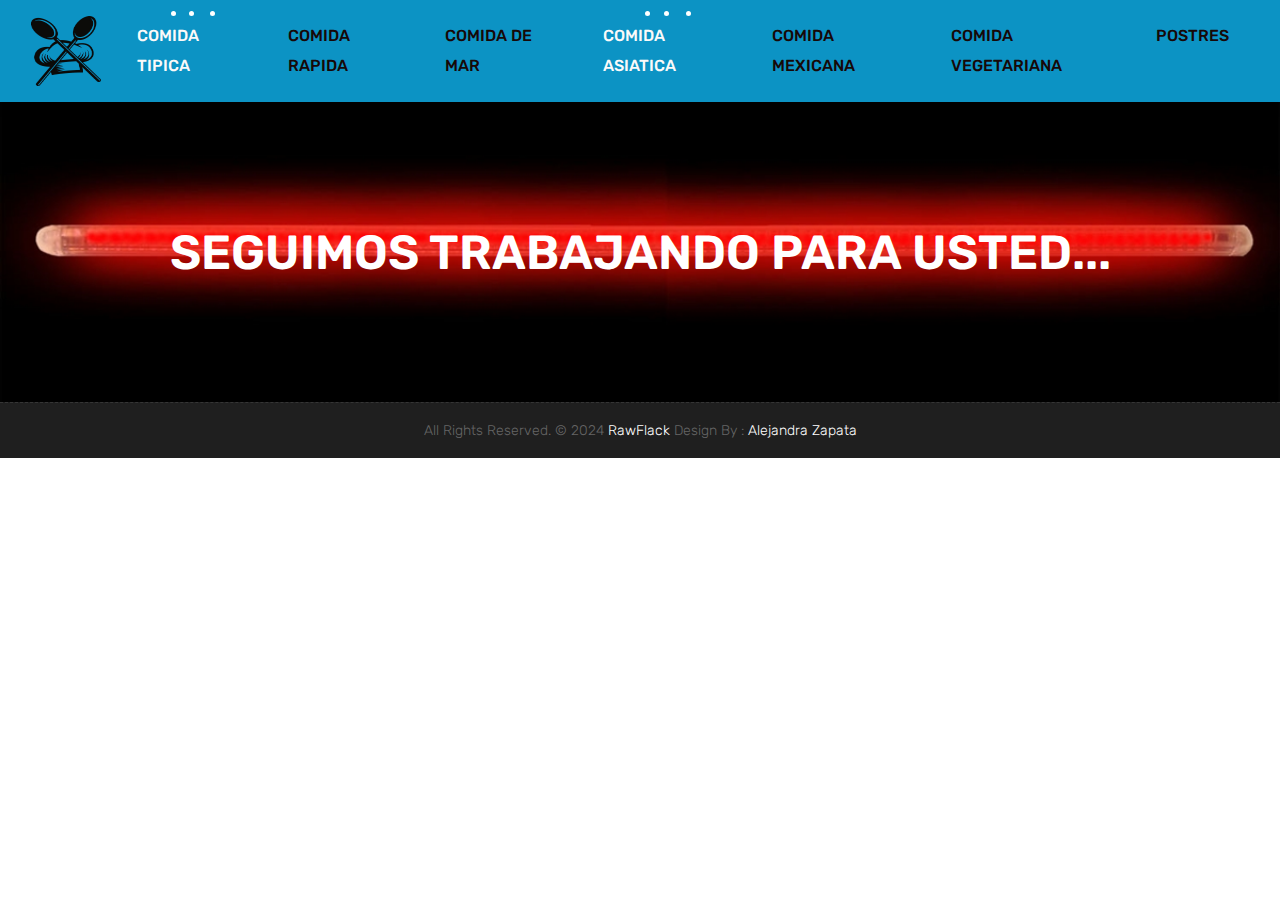
==== commit 6c2aa4bf: "..." ====
--- a/comidaasiatica.html
+++ b/comidaasiatica.html
@@ -156,7 +156,7 @@
 	
 	<div class="all-title-box"> 
 		<div class="container text-center">
-			<h1>SEGUIMOS TRABAJANDO PARA USTED<span class="m_1"></span></h1>
+			<h1>SEGUIMOS TRABAJANDO PARA USTED...<span class="m_1"></span></h1>
 		</div>
 	</div>
 	
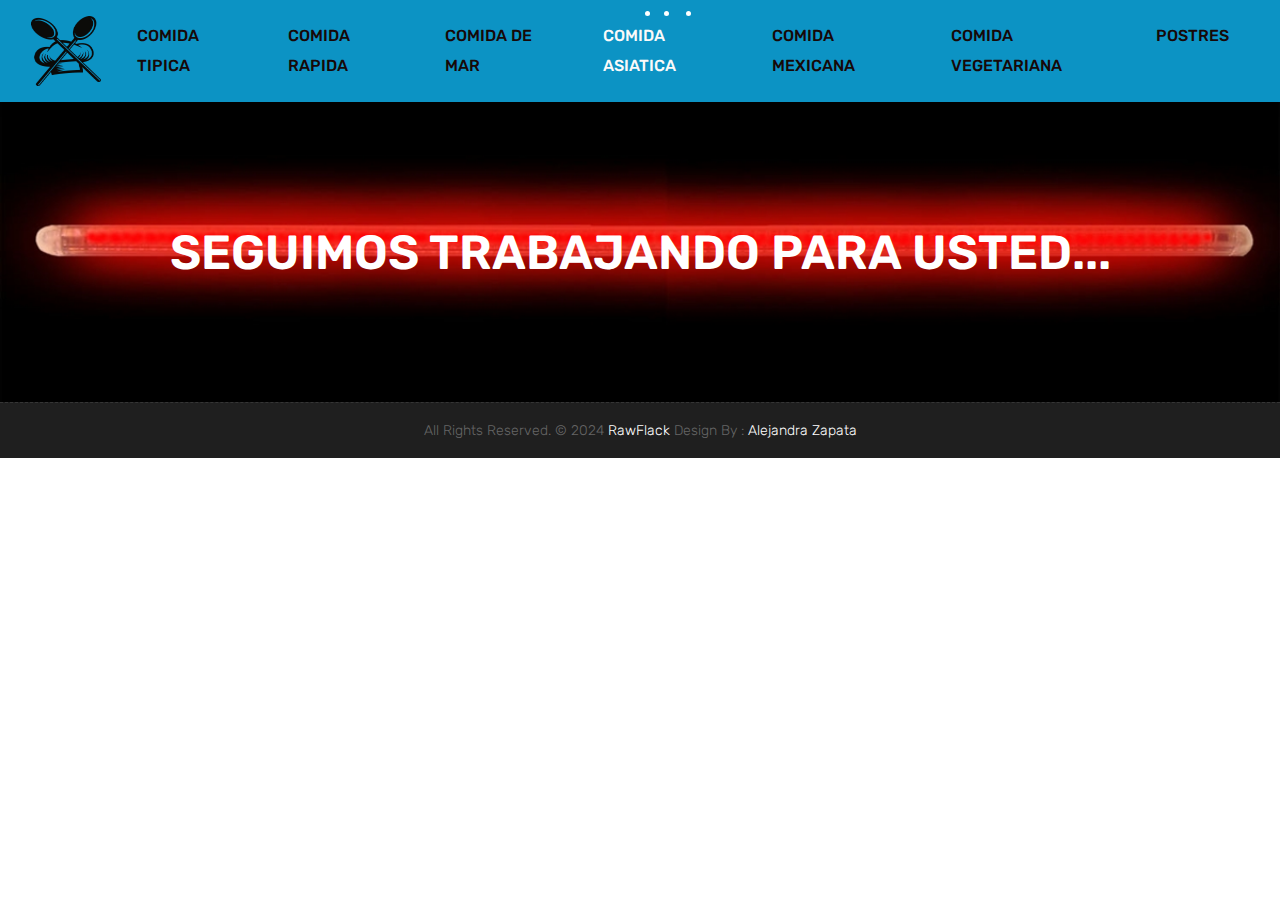
==== commit 97bdc81b: "Active" ====
--- a/comidaasiatica.html
+++ b/comidaasiatica.html
@@ -141,7 +141,7 @@
 			</button>
 			<div class="collapse navbar-collapse" id="navbars-host">
 				<ul class="navbar-nav ml-auto">
-					<li class="nav-item active"><a class="nav-link" href="ComidaTipica.html">COMIDA TIPICA</a></li>
+					<li class="nav-item"><a class="nav-link" href="ComidaTipica.html">COMIDA TIPICA</a></li>
 					<li class="nav-item"><a class="nav-link" href="ComidaRapida.html">COMIDA RAPIDA</a></li>
 					<li class="nav-item"><a class="nav-link" href="Comidademar.html">COMIDA DE MAR</a></li>
 					<li class="nav-item active"><a class="nav-link" href="Comidaasiatica.html">COMIDA ASIATICA</a></li>
